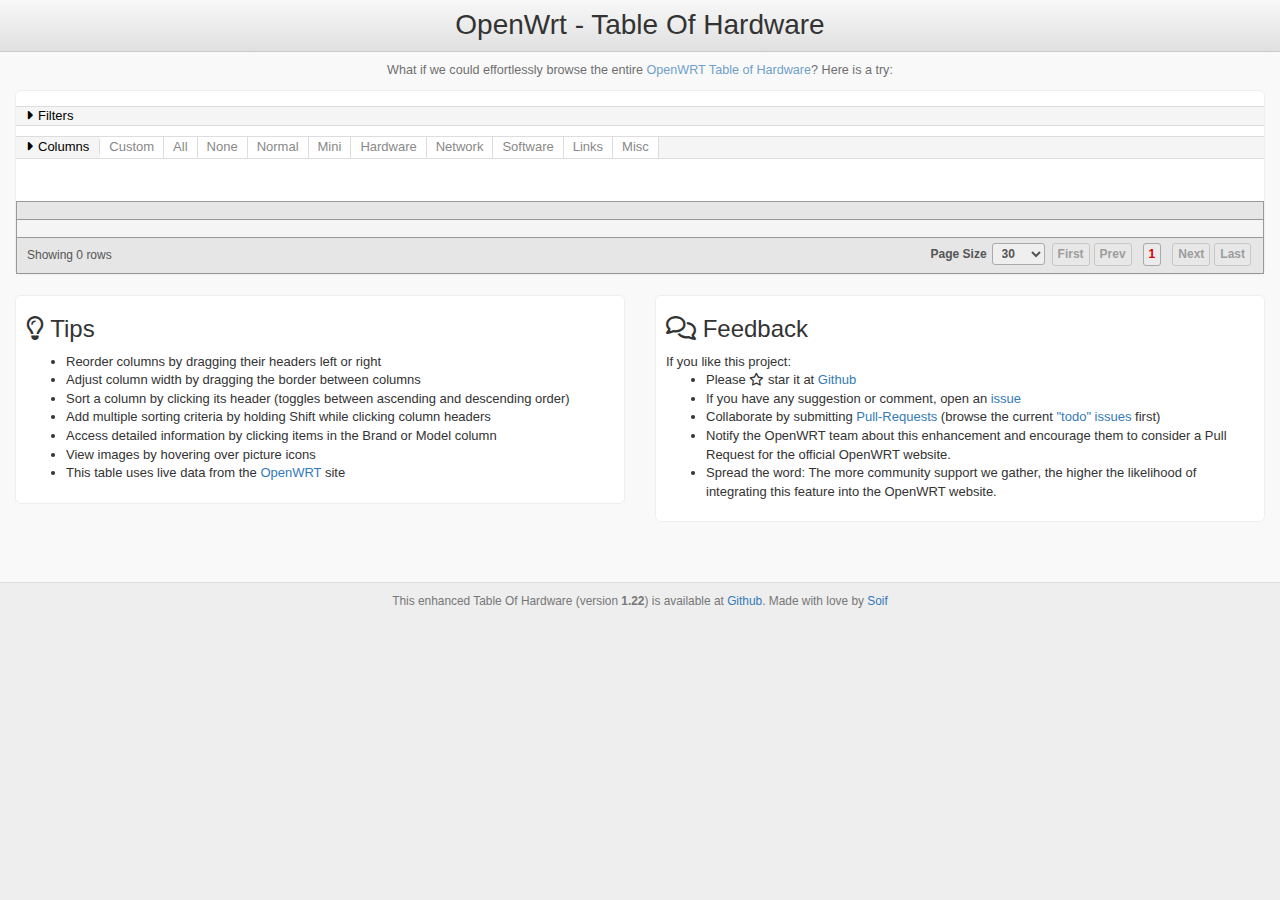
==== src/www/index.html @ e6ab155c "Bump to version 1.22" ====
<!DOCTYPE html>
<html lang="">
	<head>
		<meta charset="utf-8">
		<meta name="viewport" content="width=device-width, initial-scale=1">
		<title>OpenWRT Table of Hardware - Smarter and faster </title>

		<meta name="description" content="Explore our enhanced OpenWRT Table of Hardware. Find detailed compatibility information for routers, access points, and embedded devices supported by OpenWRT firmware.">
		<meta name="keywords" content="OpenWRT, hardware compatibility, Table of Hardware, TOH, router firmware, open-source networking, device support, wireless routers">
		<meta property="og:title" content="OpenWRT Table of Hardware - Device Compatibility Guide">
		<meta property="og:description" content="Comprehensive list of devices compatible with OpenWRT firmware. Find the perfect hardware for your open-source networking project.">
		<meta property="og:type" content="website">
		<meta property="og:url" content="https://soif.github.io/OpenWrtTOH/">

		<!-- External Includes  (copied in local) ------------------------------------>
		<link rel="stylesheet" href="static/css/bootstrap_3.3.7.min.css">
		<link rel="stylesheet" href="static/lib/fontawesome-free-6.6.0/css/all.min.css" />		
		<link rel="stylesheet" href="static/lib/tabulator-6.3.0/css/tabulator.min.css" >

		<script src="static/js/jquery_v1.12.4.min.js"></script>
		<script src="static/lib/tabulator-6.3.0/js/tabulator.min.js"></script>

		<!-- Internal Includes -------------------------------------------------------->
		<link rel="stylesheet" href="static/css/toh.css" >
		<link rel="stylesheet" href="static/css/demo.css" >

		<script src="static/js/toh_conf.js"></script>
		<script src="static/js/toh_main.js"></script>

	</head>
	<body>
		<div id="demo-page">
			
			<div class="container-fluid">

				<div id="demo-header" class="row">
						<div id="toh-loading"><i class="fa-solid fa-arrows-rotate fa-spin"></i></div>
					<div id="demo-header-title" class="container-fluid">
						<h1>OpenWrt - Table Of Hardware</h1>
					</div>
				</div>
				
				
				<div id="demo-intro">
					What if we could effortlessly browse the entire <a href="https://openwrt.org/toh/start" target="_blank">OpenWRT Table of Hardware</a>? Here is a try:
				</div>

				
				<div id="demo-toh">
					
					<div id="toh-top">
						<!-- Filters ------------------- -->
						<div id="toh-top-filters" class="toh-top-block">

							<div id="toh-filters-title" class="toh-top-title">
								<span class="toh-title"><a href="#" class="toh-filters-but-toggle"><i class="fa-solid fa-caret-right"></i>Filters</a></span>
								<span class="toh-filters-but-right"><a href="#" class="toh-but-clearfilters toh-hidden"><i class="fa-solid fa-xmark"></i> Clear Filters</a></span>
							</div>
							
							<div id="toh-filters-container" class="toh-top-container toh-hidden">

								<div id="toh-filters-options">
									<div class="toh-options-title">Link Columns View:</div>
										<div class="toh-options-radios">
											<div><input type="radio" name="filtcol" value="none" id="toh-radio-opt-none" checked="true">	<label for="toh-radio-opt-none">Don't change</label></div>
											<div><input type="radio" name="filtcol" value="add" id="toh-radio-opt-add">					<label for="toh-radio-opt-add">Add filtered</label></div>
											<div><input type="radio" name="filtcol" value="repl" id="toh-radio-opt-repl">					<label for="toh-radio-opt-repl">Only filtered</label></div>											 
										</div>									
								</div>
	
								<div id="toh-filters-presets" class="toh-filters">
									<div class="toh-filters-subtitle">Presets:</div>
									<div class="toh-filters-list" ></div>
								</div>
								<div id="toh-filters-features" class="toh-filters">
									<div class="toh-filters-subtitle">Features:</div>
									<div class="toh-filters-list row" >
									
											<div class="col-md-12">
												<div id="toh-filters-features-content" class="toh-filters-list-multi"></div>
											</div>

									
									</div>
								</div>
							</div>

						</div>
					
						<!-- Views ------------------- -->						
						<div id="toh-top-views" class="toh-top-block">

							<div id="toh-views-title" class="toh-top-title">
								<span class="toh-title"><a href="#" class="toh-views-but-toggle"><i class="fa-solid fa-caret-right"></i>Columns</a></span><span id="toh-views-presets" class="toh-top-title-presets"></span>								
							</div>

							<div id="toh-views-container" class="toh-top-container toh-hidden">
								<div id="toh-views-list" class="row">
									<div class="col-md-12">
										<div id="toh-views-content" class="toh-views-list-multi"></div>
									</div>
								</div>
							</div>

						</div>

						<!-- Buttons ------------------- -->						
						<div id="toh-top-buttons">
							<a href="#" class="toh-but toh-but-clearheadersorts"><i class="fa-solid fa-xmark"></i> Clear Header Sorts</a>
							<a href="#" class="toh-but toh-but-clearheaderfilters"><i class="fa-solid fa-xmark"></i> Clear Header Filters</a>
							<a href="#" class="toh-but toh-but-clearfilters"><i class="fa-solid fa-xmark"></i> Clear Filters</a>
							<a href="#" class="toh-but toh-but-clearallfilters"><i class="fa-solid fa-xmark"></i> Clear All Filters</a>
						</div>

					</div>
		
					<!-- Main Table ------------------- -->						
					<div id='toh-table'></div>    
					<div id="toh-image-preview"></div>
				</div>


				<div id="demo-info" class="row">
					<div class="col-sm-6">
						<div id="demo-tips" class="demo-box">			
							<h3><i class="fa-regular fa-lightbulb"></i> Tips</h3>
							<ul>
								<li>Reorder columns by dragging their headers left or right</li>
								<li>Adjust column width by dragging the border between columns</li>
								<li>Sort a column by clicking its header (toggles between ascending and descending order)</li>
								<li>Add multiple sorting criteria by holding Shift while clicking column headers</li>
								<li>Access detailed information by clicking items in the Brand or Model column</li>
								<li>View images by hovering over picture icons</li>
								<li>This table uses live data from the <a href="https://openwrt.org" traget="_blank">OpenWRT</a> site</li>
							</ul>
						</div>
					</div>
					<div class="col-sm-6">
						<div id="demo-feedback" class="demo-box">			
							<h3><i class="fa-regular fa-comments"></i> Feedback</h3>
							If you like this project:
							<ul>
								<li>Please <i class="fa-regular fa-star"></i> star it at <a href="https://github.com/soif/OpenWrtTOH/" target="_blank">Github</a> </li>
								<li>If you have any suggestion or comment, open an <a href="https://github.com/soif/OpenWrtTOH/issues" target="_blank">issue</a> </li>
								<li>Collaborate by submitting <a href="https://github.com/soif/OpenWrtTOH/pulls" target="_blank">Pull-Requests</a> (browse the current <a href="https://github.com/soif/OpenWrtTOH/issues" target="_blank">"todo" issues</a> first)</li>
								<li>Notify the OpenWRT team about this enhancement and encourage them to consider a Pull Request for the official OpenWRT website.</li>
								<li>Spread the word: The more community support we gather, the higher the likelihood of integrating this feature into the OpenWRT website.</li>
							</ul>
						</div>
					</div>
				</div>

			</div>

			<div id="demo-foot" class="row">
				<div class="container">
					This enhanced Table Of Hardware (version <b>1.22</b>) is available at <a href="https://github.com/soif/OpenWrtTOH/" target="_blank">Github</a>. Made with love by <a href="https://github.com/soif" target="_blank">Soif</a>
				</div>
			</div>

		</div>
	</body>
</html>
---- src/www/static/lib/tabulator-6.3.0/css/tabulator.min.css ----
.tabulator{background-color:#888;border:1px solid #999;font-size:14px;overflow:hidden;position:relative;text-align:left;-webkit-transform:translateZ(0);-moz-transform:translateZ(0);-ms-transform:translateZ(0);-o-transform:translateZ(0);transform:translateZ(0)}.tabulator[tabulator-layout=fitDataFill] .tabulator-tableholder .tabulator-table{min-width:100%}.tabulator[tabulator-layout=fitDataTable]{display:inline-block}.tabulator.tabulator-block-select,.tabulator.tabulator-ranges .tabulator-cell:not(.tabulator-editing){user-select:none}.tabulator .tabulator-header{background-color:#e6e6e6;border-bottom:1px solid #999;box-sizing:border-box;color:#555;font-weight:700;outline:none;overflow:hidden;position:relative;-moz-user-select:none;-khtml-user-select:none;-webkit-user-select:none;-o-user-select:none;white-space:nowrap;width:100%}.tabulator .tabulator-header.tabulator-header-hidden{display:none}.tabulator .tabulator-header .tabulator-header-contents{overflow:hidden;position:relative}.tabulator .tabulator-header .tabulator-header-contents .tabulator-headers{display:inline-block}.tabulator .tabulator-header .tabulator-col{background:#e6e6e6;border-right:1px solid #aaa;box-sizing:border-box;display:inline-flex;flex-direction:column;justify-content:flex-start;overflow:hidden;position:relative;text-align:left;vertical-align:bottom}.tabulator .tabulator-header .tabulator-col.tabulator-moving{background:#cdcdcd;border:1px solid #999;pointer-events:none;position:absolute}.tabulator .tabulator-header .tabulator-col.tabulator-range-highlight{background-color:#d6d6d6;color:#000}.tabulator .tabulator-header .tabulator-col.tabulator-range-selected{background-color:#3876ca;color:#fff}.tabulator .tabulator-header .tabulator-col .tabulator-col-content{box-sizing:border-box;padding:4px;position:relative}.tabulator .tabulator-header .tabulator-col .tabulator-col-content .tabulator-header-popup-button{padding:0 8px}.tabulator .tabulator-header .tabulator-col .tabulator-col-content .tabulator-header-popup-button:hover{cursor:pointer;opacity:.6}.tabulator .tabulator-header .tabulator-col .tabulator-col-content .tabulator-col-title-holder{position:relative}.tabulator .tabulator-header .tabulator-col .tabulator-col-content .tabulator-col-title{box-sizing:border-box;overflow:hidden;text-overflow:ellipsis;vertical-align:bottom;white-space:nowrap;width:100%}.tabulator .tabulator-header .tabulator-col .tabulator-col-content .tabulator-col-title.tabulator-col-title-wrap{text-overflow:clip;white-space:normal}.tabulator .tabulator-header .tabulator-col .tabulator-col-content .tabulator-col-title .tabulator-title-editor{background:#fff;border:1px solid #999;box-sizing:border-box;padding:1px;width:100%}.tabulator .tabulator-header .tabulator-col .tabulator-col-content .tabulator-col-title .tabulator-header-popup-button+.tabulator-title-editor{width:calc(100% - 22px)}.tabulator .tabulator-header .tabulator-col .tabulator-col-content .tabulator-col-sorter{align-items:center;bottom:0;display:flex;position:absolute;right:4px;top:0}.tabulator .tabulator-header .tabulator-col .tabulator-col-content .tabulator-col-sorter .tabulator-arrow{border-bottom:6px solid #bbb;border-left:6px solid transparent;border-right:6px solid transparent;height:0;width:0}.tabulator .tabulator-header .tabulator-col.tabulator-col-group .tabulator-col-group-cols{border-top:1px solid #aaa;display:flex;margin-right:-1px;overflow:hidden;position:relative}.tabulator .tabulator-header .tabulator-col .tabulator-header-filter{box-sizing:border-box;margin-top:2px;position:relative;text-align:center;width:100%}.tabulator .tabulator-header .tabulator-col .tabulator-header-filter textarea{height:auto!important}.tabulator .tabulator-header .tabulator-col .tabulator-header-filter svg{margin-top:3px}.tabulator .tabulator-header .tabulator-col .tabulator-header-filter input::-ms-clear{height:0;width:0}.tabulator .tabulator-header .tabulator-col.tabulator-sortable .tabulator-col-title{padding-right:25px}@media (hover:hover) and (pointer:fine){.tabulator .tabulator-header .tabulator-col.tabulator-sortable.tabulator-col-sorter-element:hover{background-color:#cdcdcd;cursor:pointer}}.tabulator .tabulator-header .tabulator-col.tabulator-sortable[aria-sort=none] .tabulator-col-content .tabulator-col-sorter{color:#bbb}@media (hover:hover) and (pointer:fine){.tabulator .tabulator-header .tabulator-col.tabulator-sortable[aria-sort=none] .tabulator-col-content .tabulator-col-sorter.tabulator-col-sorter-element .tabulator-arrow:hover{border-bottom:6px solid #555;cursor:pointer}}.tabulator .tabulator-header .tabulator-col.tabulator-sortable[aria-sort=none] .tabulator-col-content .tabulator-col-sorter .tabulator-arrow{border-bottom:6px solid #bbb;border-top:none}.tabulator .tabulator-header .tabulator-col.tabulator-sortable[aria-sort=ascending] .tabulator-col-content .tabulator-col-sorter{color:#666}@media (hover:hover) and (pointer:fine){.tabulator .tabulator-header .tabulator-col.tabulator-sortable[aria-sort=ascending] .tabulator-col-content .tabulator-col-sorter.tabulator-col-sorter-element .tabulator-arrow:hover{border-bottom:6px solid #555;cursor:pointer}}.tabulator .tabulator-header .tabulator-col.tabulator-sortable[aria-sort=ascending] .tabulator-col-content .tabulator-col-sorter .tabulator-arrow{border-bottom:6px solid #666;border-top:none}.tabulator .tabulator-header .tabulator-col.tabulator-sortable[aria-sort=descending] .tabulator-col-content .tabulator-col-sorter{color:#666}@media (hover:hover) and (pointer:fine){.tabulator .tabulator-header .tabulator-col.tabulator-sortable[aria-sort=descending] .tabulator-col-content .tabulator-col-sorter.tabulator-col-sorter-element .tabulator-arrow:hover{border-top:6px solid #555;cursor:pointer}}.tabulator .tabulator-header .tabulator-col.tabulator-sortable[aria-sort=descending] .tabulator-col-content .tabulator-col-sorter .tabulator-arrow{border-bottom:none;border-top:6px solid #666;color:#666}.tabulator .tabulator-header .tabulator-col.tabulator-col-vertical .tabulator-col-content .tabulator-col-title{align-items:center;display:flex;justify-content:center;text-orientation:mixed;writing-mode:vertical-rl}.tabulator .tabulator-header .tabulator-col.tabulator-col-vertical.tabulator-col-vertical-flip .tabulator-col-title{transform:rotate(180deg)}.tabulator .tabulator-header .tabulator-col.tabulator-col-vertical.tabulator-sortable .tabulator-col-title{padding-right:0;padding-top:20px}.tabulator .tabulator-header .tabulator-col.tabulator-col-vertical.tabulator-sortable.tabulator-col-vertical-flip .tabulator-col-title{padding-bottom:20px;padding-right:0}.tabulator .tabulator-header .tabulator-col.tabulator-col-vertical.tabulator-sortable .tabulator-col-sorter{bottom:auto;justify-content:center;left:0;right:0;top:4px}.tabulator .tabulator-header .tabulator-frozen{left:0;position:sticky;z-index:11}.tabulator .tabulator-header .tabulator-frozen.tabulator-frozen-left{border-right:2px solid #aaa}.tabulator .tabulator-header .tabulator-frozen.tabulator-frozen-right{border-left:2px solid #aaa}.tabulator .tabulator-header .tabulator-calcs-holder{background:#f3f3f3!important;border-bottom:1px solid #aaa;border-top:1px solid #aaa;box-sizing:border-box;display:inline-block}.tabulator .tabulator-header .tabulator-calcs-holder .tabulator-row{background:#f3f3f3!important}.tabulator .tabulator-header .tabulator-calcs-holder .tabulator-row .tabulator-col-resize-handle{display:none}.tabulator .tabulator-header .tabulator-frozen-rows-holder{display:inline-block}.tabulator .tabulator-header .tabulator-frozen-rows-holder:empty{display:none}.tabulator .tabulator-tableholder{-webkit-overflow-scrolling:touch;overflow:auto;position:relative;white-space:nowrap;width:100%}.tabulator .tabulator-tableholder:focus{outline:none}.tabulator .tabulator-tableholder .tabulator-placeholder{align-items:center;box-sizing:border-box;display:flex;justify-content:center;min-width:100%;width:100%}.tabulator .tabulator-tableholder .tabulator-placeholder[tabulator-render-mode=virtual]{min-height:100%}.tabulator .tabulator-tableholder .tabulator-placeholder .tabulator-placeholder-contents{color:#ccc;display:inline-block;font-size:20px;font-weight:700;padding:10px;text-align:center;white-space:normal}.tabulator .tabulator-tableholder .tabulator-table{background-color:#fff;color:#333;display:inline-block;overflow:visible;position:relative;white-space:nowrap}.tabulator .tabulator-tableholder .tabulator-table .tabulator-row.tabulator-calcs{background:#e2e2e2!important;font-weight:700}.tabulator .tabulator-tableholder .tabulator-table .tabulator-row.tabulator-calcs.tabulator-calcs-top{border-bottom:2px solid #aaa}.tabulator .tabulator-tableholder .tabulator-table .tabulator-row.tabulator-calcs.tabulator-calcs-bottom{border-top:2px solid #aaa}.tabulator .tabulator-tableholder .tabulator-range-overlay{inset:0;pointer-events:none;position:absolute;z-index:10}.tabulator .tabulator-tableholder .tabulator-range-overlay .tabulator-range{border:1px solid #2975dd;box-sizing:border-box;position:absolute}.tabulator .tabulator-tableholder .tabulator-range-overlay .tabulator-range.tabulator-range-active:after{background-color:#2975dd;border-radius:999px;bottom:-3px;content:"";height:6px;position:absolute;right:-3px;width:6px}.tabulator .tabulator-tableholder .tabulator-range-overlay .tabulator-range-cell-active{border:2px solid #2975dd;box-sizing:border-box;position:absolute}.tabulator .tabulator-footer{background-color:#e6e6e6;border-top:1px solid #999;color:#555;font-weight:700;user-select:none;-moz-user-select:none;-khtml-user-select:none;-webkit-user-select:none;-o-user-select:none;white-space:nowrap}.tabulator .tabulator-footer .tabulator-footer-contents{align-items:center;display:flex;flex-direction:row;justify-content:space-between;padding:5px 10px}.tabulator .tabulator-footer .tabulator-footer-contents:empty{display:none}.tabulator .tabulator-footer .tabulator-spreadsheet-tabs{margin-top:-5px;overflow-x:auto}.tabulator .tabulator-footer .tabulator-spreadsheet-tabs .tabulator-spreadsheet-tab{border:1px solid #999;border-bottom-left-radius:5px;border-bottom-right-radius:5px;border-top:none;display:inline-block;font-size:.9em;padding:5px}.tabulator .tabulator-footer .tabulator-spreadsheet-tabs .tabulator-spreadsheet-tab:hover{cursor:pointer;opacity:.7}.tabulator .tabulator-footer .tabulator-spreadsheet-tabs .tabulator-spreadsheet-tab.tabulator-spreadsheet-tab-active{background:#fff}.tabulator .tabulator-footer .tabulator-calcs-holder{background:#f3f3f3!important;border-bottom:1px solid #aaa;border-top:1px solid #aaa;box-sizing:border-box;overflow:hidden;text-align:left;width:100%}.tabulator .tabulator-footer .tabulator-calcs-holder .tabulator-row{background:#f3f3f3!important;display:inline-block}.tabulator .tabulator-footer .tabulator-calcs-holder .tabulator-row .tabulator-col-resize-handle{display:none}.tabulator .tabulator-footer .tabulator-calcs-holder:only-child{border-bottom:none;margin-bottom:-5px}.tabulator .tabulator-footer>*+.tabulator-page-counter{margin-left:10px}.tabulator .tabulator-footer .tabulator-page-counter{font-weight:400}.tabulator .tabulator-footer .tabulator-paginator{color:#555;flex:1;font-family:inherit;font-size:inherit;font-weight:inherit;text-align:right}.tabulator .tabulator-footer .tabulator-page-size{border:1px solid #aaa;border-radius:3px;display:inline-block;margin:0 5px;padding:2px 5px}.tabulator .tabulator-footer .tabulator-pages{margin:0 7px}.tabulator .tabulator-footer .tabulator-page{background:hsla(0,0%,100%,.2);border:1px solid #aaa;border-radius:3px;display:inline-block;margin:0 2px;padding:2px 5px}.tabulator .tabulator-footer .tabulator-page.active{color:#d00}.tabulator .tabulator-footer .tabulator-page:disabled{opacity:.5}@media (hover:hover) and (pointer:fine){.tabulator .tabulator-footer .tabulator-page:not(disabled):hover{background:rgba(0,0,0,.2);color:#fff;cursor:pointer}}.tabulator .tabulator-col-resize-handle{display:inline-block;margin-left:-3px;margin-right:-3px;position:relative;vertical-align:middle;width:6px;z-index:11}@media (hover:hover) and (pointer:fine){.tabulator .tabulator-col-resize-handle:hover{cursor:ew-resize}}.tabulator .tabulator-col-resize-handle:last-of-type{margin-right:0;width:3px}.tabulator .tabulator-col-resize-guide{background-color:#999;height:100%;margin-left:-.5px;opacity:.5;position:absolute;top:0;width:4px}.tabulator .tabulator-row-resize-guide{background-color:#999;height:4px;left:0;margin-top:-.5px;opacity:.5;position:absolute;width:100%}.tabulator .tabulator-alert{align-items:center;background:rgba(0,0,0,.4);display:flex;height:100%;left:0;position:absolute;text-align:center;top:0;width:100%;z-index:100}.tabulator .tabulator-alert .tabulator-alert-msg{background:#fff;border-radius:10px;display:inline-block;font-size:16px;font-weight:700;margin:0 auto;padding:10px 20px}.tabulator .tabulator-alert .tabulator-alert-msg.tabulator-alert-state-msg{border:4px solid #333;color:#000}.tabulator .tabulator-alert .tabulator-alert-msg.tabulator-alert-state-error{border:4px solid #d00;color:#590000}.tabulator-row{background-color:#fff;box-sizing:border-box;min-height:22px;position:relative}.tabulator-row.tabulator-row-even{background-color:#efefef}@media (hover:hover) and (pointer:fine){.tabulator-row.tabulator-selectable:hover{background-color:#bbb;cursor:pointer}}.tabulator-row.tabulator-selected{background-color:#9abcea}@media (hover:hover) and (pointer:fine){.tabulator-row.tabulator-selected:hover{background-color:#769bcc;cursor:pointer}}.tabulator-row.tabulator-row-moving{background:#fff;border:1px solid #000}.tabulator-row.tabulator-moving{border-bottom:1px solid #aaa;border-top:1px solid #aaa;pointer-events:none;position:absolute;z-index:15}.tabulator-row.tabulator-range-highlight .tabulator-cell.tabulator-range-row-header{background-color:#d6d6d6;color:#000}.tabulator-row.tabulator-range-highlight.tabulator-range-selected .tabulator-cell.tabulator-range-row-header,.tabulator-row.tabulator-range-selected .tabulator-cell.tabulator-range-row-header{background-color:#3876ca;color:#fff}.tabulator-row .tabulator-row-resize-handle{bottom:0;height:5px;left:0;position:absolute;right:0}.tabulator-row .tabulator-row-resize-handle.prev{bottom:auto;top:0}@media (hover:hover) and (pointer:fine){.tabulator-row .tabulator-row-resize-handle:hover{cursor:ns-resize}}.tabulator-row .tabulator-responsive-collapse{border-bottom:1px solid #aaa;border-top:1px solid #aaa;box-sizing:border-box;padding:5px}.tabulator-row .tabulator-responsive-collapse:empty{display:none}.tabulator-row .tabulator-responsive-collapse table{font-size:14px}.tabulator-row .tabulator-responsive-collapse table tr td{position:relative}.tabulator-row .tabulator-responsive-collapse table tr td:first-of-type{padding-right:10px}.tabulator-row .tabulator-cell{border-right:1px solid #aaa;box-sizing:border-box;display:inline-block;outline:none;overflow:hidden;padding:4px;position:relative;text-overflow:ellipsis;vertical-align:middle;white-space:nowrap}.tabulator-row .tabulator-cell.tabulator-row-header{background:#e6e6e6;border-bottom:1px solid #aaa;border-right:1px solid #999}.tabulator-row .tabulator-cell.tabulator-frozen{background-color:inherit;display:inline-block;left:0;position:sticky;z-index:11}.tabulator-row .tabulator-cell.tabulator-frozen.tabulator-frozen-left{border-right:2px solid #aaa}.tabulator-row .tabulator-cell.tabulator-frozen.tabulator-frozen-right{border-left:2px solid #aaa}.tabulator-row .tabulator-cell.tabulator-editing{border:1px solid #1d68cd;outline:none;padding:0}.tabulator-row .tabulator-cell.tabulator-editing input,.tabulator-row .tabulator-cell.tabulator-editing select{background:transparent;border:1px;outline:none}.tabulator-row .tabulator-cell.tabulator-validation-fail{border:1px solid #d00}.tabulator-row .tabulator-cell.tabulator-validation-fail input,.tabulator-row .tabulator-cell.tabulator-validation-fail select{background:transparent;border:1px;color:#d00}.tabulator-row .tabulator-cell.tabulator-row-handle{align-items:center;display:inline-flex;justify-content:center;-moz-user-select:none;-khtml-user-select:none;-webkit-user-select:none;-o-user-select:none}.tabulator-row .tabulator-cell.tabulator-row-handle .tabulator-row-handle-box{width:80%}.tabulator-row .tabulator-cell.tabulator-row-handle .tabulator-row-handle-box .tabulator-row-handle-bar{background:#666;height:3px;margin-top:2px;width:100%}.tabulator-row .tabulator-cell.tabulator-range-selected:not(.tabulator-range-only-cell-selected):not(.tabulator-range-row-header){background-color:#9abcea}.tabulator-row .tabulator-cell .tabulator-data-tree-branch-empty{display:inline-block;width:7px}.tabulator-row .tabulator-cell .tabulator-data-tree-branch{border-bottom:2px solid #aaa;border-bottom-left-radius:1px;border-left:2px solid #aaa;display:inline-block;height:9px;margin-right:5px;margin-top:-9px;vertical-align:middle;width:7px}.tabulator-row .tabulator-cell .tabulator-data-tree-control{align-items:center;background:rgba(0,0,0,.1);border:1px solid #333;border-radius:2px;display:inline-flex;height:11px;justify-content:center;margin-right:5px;overflow:hidden;vertical-align:middle;width:11px}@media (hover:hover) and (pointer:fine){.tabulator-row .tabulator-cell .tabulator-data-tree-control:hover{background:rgba(0,0,0,.2);cursor:pointer}}.tabulator-row .tabulator-cell .tabulator-data-tree-control .tabulator-data-tree-control-collapse{background:transparent;display:inline-block;height:7px;position:relative;width:1px}.tabulator-row .tabulator-cell .tabulator-data-tree-control .tabulator-data-tree-control-collapse:after{background:#333;content:"";height:1px;left:-3px;position:absolute;top:3px;width:7px}.tabulator-row .tabulator-cell .tabulator-data-tree-control .tabulator-data-tree-control-expand{background:#333;display:inline-block;height:7px;position:relative;width:1px}.tabulator-row .tabulator-cell .tabulator-data-tree-control .tabulator-data-tree-control-expand:after{background:#333;content:"";height:1px;left:-3px;position:absolute;top:3px;width:7px}.tabulator-row .tabulator-cell .tabulator-responsive-collapse-toggle{align-items:center;background:#666;border-radius:20px;color:#fff;display:inline-flex;font-size:1.1em;font-weight:700;height:15px;justify-content:center;-moz-user-select:none;-khtml-user-select:none;-webkit-user-select:none;-o-user-select:none;width:15px}@media (hover:hover) and (pointer:fine){.tabulator-row .tabulator-cell .tabulator-responsive-collapse-toggle:hover{cursor:pointer;opacity:.7}}.tabulator-row .tabulator-cell .tabulator-responsive-collapse-toggle.open .tabulator-responsive-collapse-toggle-close{display:initial}.tabulator-row .tabulator-cell .tabulator-responsive-collapse-toggle.open .tabulator-responsive-collapse-toggle-open{display:none}.tabulator-row .tabulator-cell .tabulator-responsive-collapse-toggle svg{stroke:#fff}.tabulator-row .tabulator-cell .tabulator-responsive-collapse-toggle .tabulator-responsive-collapse-toggle-close{display:none}.tabulator-row .tabulator-cell .tabulator-traffic-light{border-radius:14px;display:inline-block;height:14px;width:14px}.tabulator-row.tabulator-group{background:#ccc;border-bottom:1px solid #999;border-right:1px solid #aaa;border-top:1px solid #999;box-sizing:border-box;font-weight:700;min-width:100%;padding:5px 5px 5px 10px}@media (hover:hover) and (pointer:fine){.tabulator-row.tabulator-group:hover{background-color:rgba(0,0,0,.1);cursor:pointer}}.tabulator-row.tabulator-group.tabulator-group-visible .tabulator-arrow{border-bottom:0;border-left:6px solid transparent;border-right:6px solid transparent;border-top:6px solid #666;margin-right:10px}.tabulator-row.tabulator-group.tabulator-group-level-1{padding-left:30px}.tabulator-row.tabulator-group.tabulator-group-level-2{padding-left:50px}.tabulator-row.tabulator-group.tabulator-group-level-3{padding-left:70px}.tabulator-row.tabulator-group.tabulator-group-level-4{padding-left:90px}.tabulator-row.tabulator-group.tabulator-group-level-5{padding-left:110px}.tabulator-row.tabulator-group .tabulator-group-toggle{display:inline-block}.tabulator-row.tabulator-group .tabulator-arrow{border-bottom:6px solid transparent;border-left:6px solid #666;border-right:0;border-top:6px solid transparent;display:inline-block;height:0;margin-right:16px;vertical-align:middle;width:0}.tabulator-row.tabulator-group span{color:#d00;margin-left:10px}.tabulator-toggle{background:#dcdcdc;border:1px solid #ccc;box-sizing:border-box;display:flex;flex-direction:row}.tabulator-toggle.tabulator-toggle-on{background:#1c6cc2}.tabulator-toggle .tabulator-toggle-switch{background:#fff;border:1px solid #ccc;box-sizing:border-box}.tabulator-popup-container{-webkit-overflow-scrolling:touch;background:#fff;border:1px solid #aaa;box-shadow:0 0 5px 0 rgba(0,0,0,.2);box-sizing:border-box;display:inline-block;font-size:14px;overflow-y:auto;position:absolute;z-index:10000}.tabulator-popup{border-radius:3px;padding:5px}.tabulator-tooltip{border-radius:2px;box-shadow:none;font-size:12px;max-width:Min(500px,100%);padding:3px 5px;pointer-events:none}.tabulator-menu .tabulator-menu-item{box-sizing:border-box;padding:5px 10px;position:relative;user-select:none}.tabulator-menu .tabulator-menu-item.tabulator-menu-item-disabled{opacity:.5}@media (hover:hover) and (pointer:fine){.tabulator-menu .tabulator-menu-item:not(.tabulator-menu-item-disabled):hover{background:#efefef;cursor:pointer}}.tabulator-menu .tabulator-menu-item.tabulator-menu-item-submenu{padding-right:25px}.tabulator-menu .tabulator-menu-item.tabulator-menu-item-submenu:after{border-color:#aaa;border-style:solid;border-width:1px 1px 0 0;content:"";display:inline-block;height:7px;position:absolute;right:10px;top:calc(5px + .4em);transform:rotate(45deg);vertical-align:top;width:7px}.tabulator-menu .tabulator-menu-separator{border-top:1px solid #aaa}.tabulator-edit-list{-webkit-overflow-scrolling:touch;font-size:14px;max-height:200px;overflow-y:auto}.tabulator-edit-list .tabulator-edit-list-item{color:#333;outline:none;padding:4px}.tabulator-edit-list .tabulator-edit-list-item.active{background:#1d68cd;color:#fff}.tabulator-edit-list .tabulator-edit-list-item.active.focused{outline:1px solid hsla(0,0%,100%,.5)}.tabulator-edit-list .tabulator-edit-list-item.focused{outline:1px solid #1d68cd}@media (hover:hover) and (pointer:fine){.tabulator-edit-list .tabulator-edit-list-item:hover{background:#1d68cd;color:#fff;cursor:pointer}}.tabulator-edit-list .tabulator-edit-list-placeholder{color:#333;padding:4px;text-align:center}.tabulator-edit-list .tabulator-edit-list-group{border-bottom:1px solid #aaa;color:#333;font-weight:700;padding:6px 4px 4px}.tabulator-edit-list .tabulator-edit-list-group.tabulator-edit-list-group-level-2,.tabulator-edit-list .tabulator-edit-list-item.tabulator-edit-list-group-level-2{padding-left:12px}.tabulator-edit-list .tabulator-edit-list-group.tabulator-edit-list-group-level-3,.tabulator-edit-list .tabulator-edit-list-item.tabulator-edit-list-group-level-3{padding-left:20px}.tabulator-edit-list .tabulator-edit-list-group.tabulator-edit-list-group-level-4,.tabulator-edit-list .tabulator-edit-list-item.tabulator-edit-list-group-level-4{padding-left:28px}.tabulator-edit-list .tabulator-edit-list-group.tabulator-edit-list-group-level-5,.tabulator-edit-list .tabulator-edit-list-item.tabulator-edit-list-group-level-5{padding-left:36px}.tabulator.tabulator-ltr{direction:ltr}.tabulator.tabulator-rtl{direction:rtl;text-align:initial}.tabulator.tabulator-rtl .tabulator-header .tabulator-col{border-left:1px solid #aaa;border-right:initial;text-align:initial}.tabulator.tabulator-rtl .tabulator-header .tabulator-col.tabulator-col-group .tabulator-col-group-cols{margin-left:-1px;margin-right:0}.tabulator.tabulator-rtl .tabulator-header .tabulator-col.tabulator-sortable .tabulator-col-title{padding-left:25px;padding-right:0}.tabulator.tabulator-rtl .tabulator-header .tabulator-col .tabulator-col-content .tabulator-col-sorter{left:8px;right:auto}.tabulator.tabulator-rtl .tabulator-tableholder .tabulator-range-overlay .tabulator-range.tabulator-range-active:after{background-color:#2975dd;border-radius:999px;bottom:-3px;content:"";height:6px;left:-3px;position:absolute;right:auto;width:6px}.tabulator.tabulator-rtl .tabulator-row .tabulator-cell{border-left:1px solid #aaa;border-right:initial}.tabulator.tabulator-rtl .tabulator-row .tabulator-cell .tabulator-data-tree-branch{border-bottom-left-radius:0;border-bottom-right-radius:1px;border-left:initial;border-right:2px solid #aaa;margin-left:5px;margin-right:0}.tabulator.tabulator-rtl .tabulator-row .tabulator-cell .tabulator-data-tree-control{margin-left:5px;margin-right:0}.tabulator.tabulator-rtl .tabulator-row .tabulator-cell.tabulator-frozen.tabulator-frozen-left{border-left:2px solid #aaa}.tabulator.tabulator-rtl .tabulator-row .tabulator-cell.tabulator-frozen.tabulator-frozen-right{border-right:2px solid #aaa}.tabulator.tabulator-rtl .tabulator-row .tabulator-col-resize-handle:last-of-type{margin-left:0;margin-right:-3px;width:3px}.tabulator.tabulator-rtl .tabulator-footer .tabulator-calcs-holder{text-align:initial}.tabulator-print-fullscreen{bottom:0;left:0;position:absolute;right:0;top:0;z-index:10000}body.tabulator-print-fullscreen-hide>:not(.tabulator-print-fullscreen){display:none!important}.tabulator-print-table{border-collapse:collapse}.tabulator-print-table .tabulator-data-tree-branch{border-bottom:2px solid #aaa;border-bottom-left-radius:1px;border-left:2px solid #aaa;display:inline-block;height:9px;margin-right:5px;margin-top:-9px;vertical-align:middle;width:7px}.tabulator-print-table .tabulator-print-table-group{background:#ccc;border-bottom:1px solid #999;border-right:1px solid #aaa;border-top:1px solid #999;box-sizing:border-box;font-weight:700;min-width:100%;padding:5px 5px 5px 10px}@media (hover:hover) and (pointer:fine){.tabulator-print-table .tabulator-print-table-group:hover{background-color:rgba(0,0,0,.1);cursor:pointer}}.tabulator-print-table .tabulator-print-table-group.tabulator-group-visible .tabulator-arrow{border-bottom:0;border-left:6px solid transparent;border-right:6px solid transparent;border-top:6px solid #666;margin-right:10px}.tabulator-print-table .tabulator-print-table-group.tabulator-group-level-1 td{padding-left:30px!important}.tabulator-print-table .tabulator-print-table-group.tabulator-group-level-2 td{padding-left:50px!important}.tabulator-print-table .tabulator-print-table-group.tabulator-group-level-3 td{padding-left:70px!important}.tabulator-print-table .tabulator-print-table-group.tabulator-group-level-4 td{padding-left:90px!important}.tabulator-print-table .tabulator-print-table-group.tabulator-group-level-5 td{padding-left:110px!important}.tabulator-print-table .tabulator-print-table-group .tabulator-group-toggle{display:inline-block}.tabulator-print-table .tabulator-print-table-group .tabulator-arrow{border-bottom:6px solid transparent;border-left:6px solid #666;border-right:0;border-top:6px solid transparent;display:inline-block;height:0;margin-right:16px;vertical-align:middle;width:0}.tabulator-print-table .tabulator-print-table-group span{color:#d00;margin-left:10px}.tabulator-print-table .tabulator-data-tree-control{align-items:center;background:rgba(0,0,0,.1);border:1px solid #333;border-radius:2px;display:inline-flex;height:11px;justify-content:center;margin-right:5px;overflow:hidden;vertical-align:middle;width:11px}@media (hover:hover) and (pointer:fine){.tabulator-print-table .tabulator-data-tree-control:hover{background:rgba(0,0,0,.2);cursor:pointer}}.tabulator-print-table .tabulator-data-tree-control .tabulator-data-tree-control-collapse{background:transparent;display:inline-block;height:7px;position:relative;width:1px}.tabulator-print-table .tabulator-data-tree-control .tabulator-data-tree-control-collapse:after{background:#333;content:"";height:1px;left:-3px;position:absolute;top:3px;width:7px}.tabulator-print-table .tabulator-data-tree-control .tabulator-data-tree-control-expand{background:#333;display:inline-block;height:7px;position:relative;width:1px}.tabulator-print-table .tabulator-data-tree-control .tabulator-data-tree-control-expand:after{background:#333;content:"";height:1px;left:-3px;position:absolute;top:3px;width:7px}
/*# sourceMappingURL=tabulator.min.css.map */
---- src/www/static/css/toh.css ----
/* @override 
	http://src.dev.lo.lo/OpenWrtTOH/src/www/static/css/toh.css */

/* ---------------------------------------------------------- */
#toh-loading{
	font-size: 1.9em;
	top: 6px;
	right: 20px;
	color: #062fed;
	position: absolute;
}

.toh-hidden{
	display: none;
}

/* Top section ------------------------------------------------*/
#toh-top{
    margin-bottom: 10px;
}
.toh-top-block{
	font-size: 13px;
    margin-bottom: 10px;
}
.toh-top-container{
	padding: 8px 10px 5px 25px;
	font-size: 13px;
}
.toh-top-title{
	padding-left: 10px;
	border: 1px solid #ddd;
	border-width: 1px 0 1px 0;
	border-style: solid;	
	background-color: #f5f5f5;
} 
.toh-title{
	padding-right: 10px;
}
.toh-title,
.toh-title A{
	font-size: 13px;
	text-decoration: none;
	color: #000;
}
.toh-title A I{
	margin-right: 5px;
}

/* Top Filters ---------------------------- */
#toh-top-filters{
}

.toh-filters-but-right{
	float: right;
}

#toh-filters-options{
	margin-top: 2px;
	float: right;
	font-size: 11px;
	border: 1px solid #ddd;
	background: #fafafa;
	padding: 3px 5px;
}
.toh-options-title{
}
.toh-options-radios{
	line-height: 110%;
}
.toh-options-radios LABEL{
	font-weight: normal;
}

.toh-filters{
	margin-bottom: 10px;
}
.toh-filters-subtitle{
	font-size: 12px;
	font-weight: bold;	
	color: #888;
	margin-bottom: 5px;
}
.toh-filters-list{
	padding-left: 10px;
	margin-bottom: 10px;
}
.toh-filters-list-multi {
  column-count: 4;
  column-gap: 2em;
}
@media screen and (max-width: 1450px) {
	.toh-filters-list-multi {
		column-count: 3;
	}
}
@media screen and (max-width: 1100px) {
	.toh-filters-list-multi {
		column-count: 2;
	}
}
@media screen and (max-width: 750px) {
	.toh-filters-list-multi {
		column-count: 1;
	}
}

.toh-filter{
	line-height: 100%;
	padding-bottom: 4px;
}
.toh-filter-preset{
	margin-bottom: 3px;
}
.toh-filter-feature INPUT{
	margin-right: 5px;
}
.toh-filter-title{
	width: 240px;
	display: inline-block;
	margin-right: 6px;
}
.toh-filter-description{
	color: #555;
	font-size: 12px;
}

#toh-filters-presets A{
	display: block;
	padding: 1px 5px;
	border: 1px solid #aaa;
	border-radius: 5px;
	background-color: #ddd;	
	text-decoration: none;
	color: #000;
	font-weight: bold;
}

#toh-filters-features A{
	font-weight: bold;	
	color: #000;
	text-decoration: none;
}
#toh-filters-features .toh-filter-admin A{
	color: red;
}

#toh-filters-presets .toh-filter-title{
}
#toh-filters-features .toh-filter-title{
	width: 120px
}
#toh-filters-features .toh-filter-title A{
	display: inline-block;
}


/* Top Menus ---------------------------- */

.toh-top-title-presets A{
	display: inline-block;
	padding: 1px 9px;
	text-decoration: none;
	background-color: #fff;	
	border-right: 1px solid #ddd;
}


/* Top Views ---------------------------- */
#toh-views{
	margin-bottom: 10px;
}
#toh-views-title .toh-title{
	border-right: 1px solid #ddd;
}

#toh-views-container{
	padding-bottom: 10px;
	border-bottom: 1px solid #ccc;
}

#toh-views-list UL{
	list-style-type: none;
	padding-left: 15px;
}
.toh-views-list-multi {
  column-count: 6;
  column-gap: 2em;
}
@media screen and (max-width: 1000px) {
	.toh-views-list-multi {
		column-count: 5;
	}
}
@media screen and (max-width: 800px) {
	.toh-views-list-multi {
		column-count: 4;
	}
}
@media screen and (max-width: 680px) {
	.toh-views-list-multi {
		column-count: 3;
	}
}
@media screen and (max-width: 540px) {
	.toh-views-list-multi {
		column-count: 2;
	}
}
#toh-views-list A{
	color: #000;
	text-decoration: none;
}
#toh-views-list .toh-colgroup-title A{
	font-size: 12px;
	font-weight: bold;	
	color: #888;
	text-decoration: none;
}

/* Top Buttons ---------------------------- */
#toh-top-buttons{
	text-align: right;
	padding-right: 10px;
	min-height: 22px;
}
A.toh-but{
	display: inline-block;
	margin-left: 10px;
	padding: 1px 5px;
	text-decoration: none;
	border: 1px solid #aaa;
	border-radius: 5px;
	font-size: 11px;
	/* background-color: #eee;	
	color: #000; */
}
A.toh-but:hover{
	/* background-color: #555;	
	color: #fff; */

}

/* Cells Formatters ------------------------------------------- */
#toh-table .tabulator-cell .fa-question.dash{
	opacity: 0.5;
}
#toh-table .tabulator-cell .fa-question.empty{
	opacity: 0.2;
}
#toh-table .tabulator-cell .fa-question.unknown{
	opacity: 0.5;
	color: red;
}
#toh-table .tabulator-cell .cell-image I.generic{
	opacity: 0.5;
}

/* Image Preview ---------------------------------------------- */
#toh-image-preview {
	position: absolute;
    display: none;
    z-index: 1000;
    border: 1px solid #ccc;
	background-color: #fff;
    box-shadow: 0 2px 5px rgba(0,0,0,0.2);
}
#toh-image-preview img {
    max-width: 300px;
    max-height: 300px;
    display: block;
}

/* Table ------------------------------------------------------ */
#toh-table.tabulator {
	font-size: 12px;
}
#toh-table .tabulator-tableholder {
	background-color: #f5f5f5;
}


/* Table column headers --------------------------------------- */
#toh-table .tabulator-header .tabulator-col .tabulator-col-content .tabulator-col-title {	
	text-overflow: clip ;
	font-size: 12px;
}
#toh-table .tabulator-header-filter {
	padding-right: 15px;
	margin-top: 5px;
}
#toh-table .tabulator-header-filter INPUT {
	font-size: 11px;
	line-height: 12px;
	padding: 2px !important;
}
#toh-table .tabulator-header .tabulator-col-sorter {
	display: block;
	position: absolute;
	top: 30px;
	right: 0;
	z-index: 1000;
}

/* Header filter */
#toh-table .tabulator-header-filter INPUT:focus {
  left: 0;
  z-index: 9999;
  background-color: #ddf;
}

/* Cell Popup Details ------------------------------------------- */  
.tabulator-popup-container{
	border-color: #ccc ;
	padding: 0;
	width: auto !important;
	height: auto !important;
	max-width: 500px !important;
}
.toh-popup-details-table{
	width: 100%;
	border-spacing : 0;
	border-collapse : collapse;
}
.toh-popup-details-table TD{
	padding: 1px 5px;
	font-size: 12px;
	border-bottom: 2px solid #fff;
}
.toh-popup-details-table .toh-popup-group-tr TD{
	color: #999;
}
.toh-popup-details-table .toh-popup-key{
	vertical-align: top;
	font-weight: bold;
	background-color: #f0f0f0;
	text-align: right;
	text-wrap: nowrap;
}
.toh-popup-details-table .toh-popup-value{
	word-break: break-all;
}

/* Colors ------------------------------------------- */  
.toh-top-title-presets A{
	color: #888;
}
.toh-top-title-presets A:hover{
	background-color: #aaa;
	background: linear-gradient(to bottom, 
		rgba(255,255,255, 0.6),
		rgba(255,255,255, 0)
	), #aaa;
	color: #000;
}
.toh-top-title-presets A.selected{
	background-color: #558;
	background: linear-gradient(to bottom, 
		rgba(255,255,255, 0.5),
		rgba(255,255,255, 0)
	), #558;
	color: #fff;
}
.toh-top-title-presets A.toh-view-custom.selected{
	background-color: #448;
}


A.toh-but{
	background-color: #eee;
	background: linear-gradient(to bottom, 
		rgba(255,255,255, 0.9),
		rgba(255,255,255, 0)
	), #ddd;
	color: #000;
}


/* filtered cols */
#toh-table .tabulator-col.toh-col-filtered{
}

#toh-table .tabulator-col.toh-col-filter,
#toh-filters-presets A,
A.toh-but-clearfilters{
	background-color: #cfc;
	background: linear-gradient(to bottom, 
		rgba(255,255,255, 0.8),
		rgba(255,255,255, 0)
	), #ada;
}
#toh-table .tabulator-header-filter INPUT{
	background-color: #eef;	
}
#toh-table .tabulator-col.toh-col-headerfilter,
A.toh-but-clearheaderfilters{
	background: linear-gradient(to bottom, 
		rgba(255,255,255, 0.8),
		rgba(255,255,255, 0)
	), #cce;
}
#toh-table .tabulator-col.toh-col-allfilter,
A.toh-but-clearallfilters{
	background-color: #8fd;	
	background: linear-gradient(to bottom, 
		rgba(255,255,255, 0.8),
		rgba(255,255,255, 0)
	), #6db;
}

A.toh-but:hover,
#toh-filters-presets A:hover{
	background-color: #000;	
	background: linear-gradient(to bottom, 
		rgba(255,255,255, 0.6),
		rgba(255,255,255, 0)
	), #222;
	border-color: #000;
	color: #fff;
}


#toh-filters-presets A:hover{
	/* background-color: #555;	
	background: linear-gradient(to bottom, 
		rgba(255,255,255, 0),
		rgba(255,255,255, 0.3)
	), #555;
	color: #fff; */
}
---- src/www/static/css/demo.css ----
/* @override 
	http://src.dev.lo.lo/OpenWrtTOH/src/www/static/css/demo.css */

/* Layout ------------------------------ */
#demo-page{
	background-color: #f9f9f9;
}
#demo-header{
	background: -webkit-linear-gradient(top, rgba(255, 255, 255, 0.58) 0%, rgba(0, 0, 0, 0.06) 100%) #eee;
	background: -moz-linear-gradient(top, rgba(255, 255, 255, 0.58) 0%, rgba(0, 0, 0, 0.06) 100%) #eee;
	background: -ms-linear-gradient(top, rgba(255, 255, 255, 0.58) 0%, rgba(0, 0, 0, 0.06) 100%) #eee;
	background: linear-gradient(to bottom, rgba(255, 255, 255, 0.58) 0%, rgba(0, 0, 0, 0.06) 100%) #eee;
	border-bottom: 1px solid #ccc;
	margin-bottom: 10px;
}
div#demo-header h1 {
	text-align: center;
	margin: 10px 0;
	font-size: 2em;
}
#demo-intro{
	margin-bottom: 10px;
    font-size: 0.9em;
	text-align: center;
	opacity: 0.7;
}
#demo-toh{
    margin-bottom: 20px;
	padding-top: 15px;
	border: 1px solid #eee;
	border-radius: 6px;
	background: #fff;
}
#demo-info{
    margin-bottom: 50px;
}
.demo-box{
	margin-bottom: 10px;
	padding: 0 10px 10px 10px;
	border: 1px solid #eee;
	border-radius: 6px;
	background: #fff;
	font-size: 13px;
}
#demo-foot{
	border-top: 1px solid #ddd;
    font-size: 0.85em;
	padding: 10px 0;
	text-align: center;
	color: #777;
}

body,
#demo-foot {
	background-color: #eee;
}
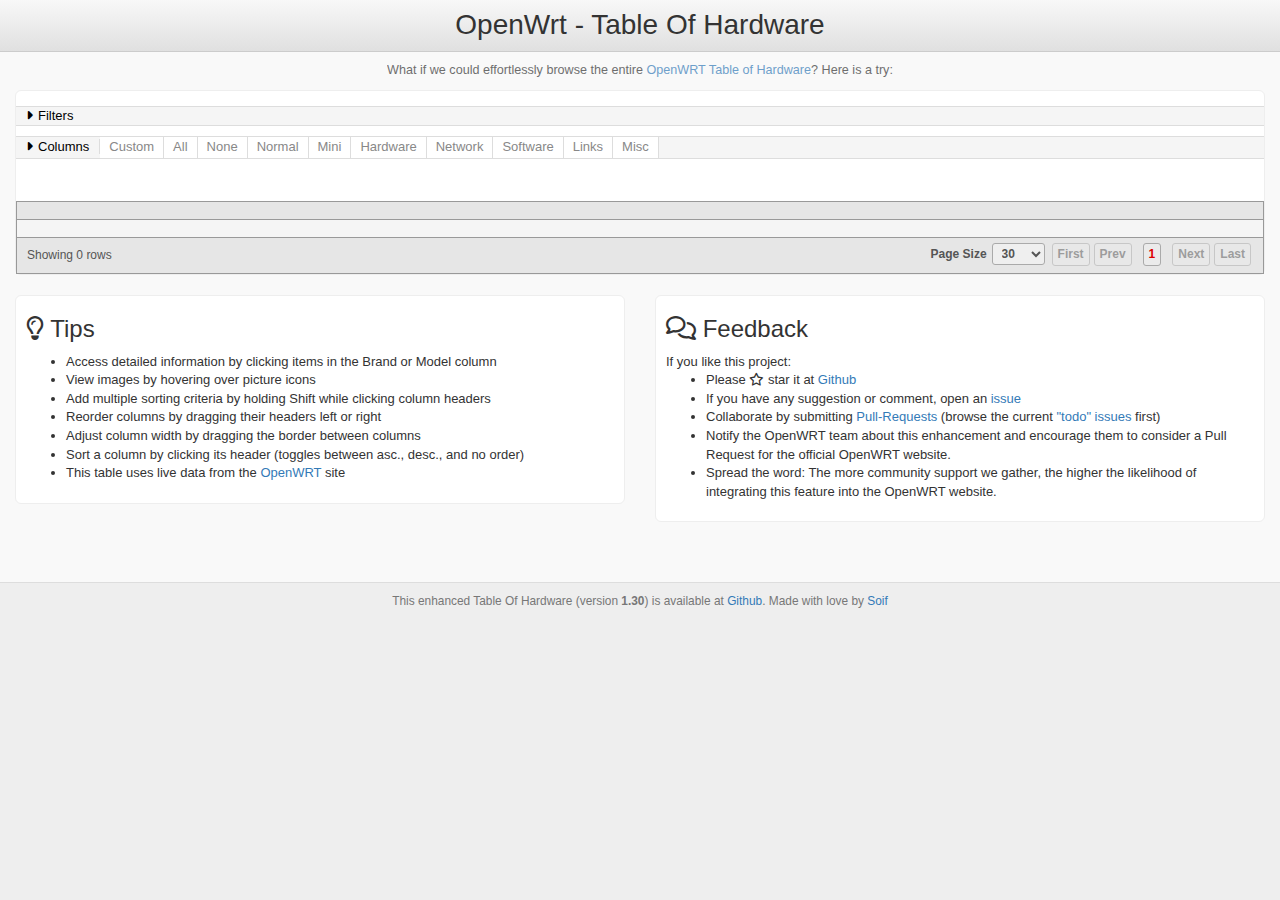
==== commit 0f7a8dce: "change #toh-view-list to .toh-view-list" ====
--- a/src/www/index.html
+++ b/src/www/index.html
@@ -55,7 +55,6 @@
 
 							<div id="toh-filters-title" class="toh-top-title">
 								<span class="toh-title"><a href="#" class="toh-filters-but-toggle"><i class="fa-solid fa-caret-right"></i>Filters</a></span>
-								<span class="toh-filters-but-right"><a href="#" class="toh-but-clearfilters toh-hidden"><i class="fa-solid fa-xmark"></i> Clear Filters</a></span>
 							</div>
 							
 							<div id="toh-filters-container" class="toh-top-container toh-hidden">
@@ -96,7 +95,7 @@
 							</div>
 
 							<div id="toh-views-container" class="toh-top-container toh-hidden">
-								<div id="toh-views-list" class="row">
+								<div class="toh-views-list row">
 									<div class="col-md-12">
 										<div id="toh-views-content" class="toh-views-list-multi"></div>
 									</div>
@@ -107,10 +106,14 @@
 
 						<!-- Buttons ------------------- -->						
 						<div id="toh-top-buttons">
-							<a href="#" class="toh-but toh-but-clearheadersorts"><i class="fa-solid fa-xmark"></i> Clear Header Sorts</a>
-							<a href="#" class="toh-but toh-but-clearheaderfilters"><i class="fa-solid fa-xmark"></i> Clear Header Filters</a>
-							<a href="#" class="toh-but toh-but-clearfilters"><i class="fa-solid fa-xmark"></i> Clear Filters</a>
-							<a href="#" class="toh-but toh-but-clearallfilters"><i class="fa-solid fa-xmark"></i> Clear All Filters</a>
+							<div class="toh-buttons-left">
+								<a href="#" class="toh-but toh-but-clearheadersorts"><i class="fa-solid fa-xmark"></i> Clear Header Sorts</a>
+							</div>
+							<div class="toh-buttons-right">
+								<a href="#" class="toh-but toh-but-clearfilters"><i class="fa-solid fa-xmark"></i> Clear Filters</a>
+								<a href="#" class="toh-but toh-but-clearheaderfilters"><i class="fa-solid fa-xmark"></i> Clear Header Filters</a>
+								<a href="#" class="toh-but toh-but-clearallfilters"><i class="fa-solid fa-xmark"></i> Clear All Filters</a>
+							</div>
 						</div>
 
 					</div>
@@ -126,12 +129,12 @@
 						<div id="demo-tips" class="demo-box">			
 							<h3><i class="fa-regular fa-lightbulb"></i> Tips</h3>
 							<ul>
+								<li>Access detailed information by clicking items in the Brand or Model column</li>
+								<li>View images by hovering over picture icons</li>
+								<li>Add multiple sorting criteria by holding Shift while clicking column headers</li>
 								<li>Reorder columns by dragging their headers left or right</li>
 								<li>Adjust column width by dragging the border between columns</li>
-								<li>Sort a column by clicking its header (toggles between ascending and descending order)</li>
-								<li>Add multiple sorting criteria by holding Shift while clicking column headers</li>
-								<li>Access detailed information by clicking items in the Brand or Model column</li>
-								<li>View images by hovering over picture icons</li>
+								<li>Sort a column by clicking its header (toggles between asc., desc., and no order)</li>
 								<li>This table uses live data from the <a href="https://openwrt.org" traget="_blank">OpenWRT</a> site</li>
 							</ul>
 						</div>
@@ -155,7 +158,7 @@
 
 			<div id="demo-foot" class="row">
 				<div class="container">
-					This enhanced Table Of Hardware (version <b>1.22</b>) is available at <a href="https://github.com/soif/OpenWrtTOH/" target="_blank">Github</a>. Made with love by <a href="https://github.com/soif" target="_blank">Soif</a>
+					This enhanced Table Of Hardware (version <b>1.30</b>) is available at <a href="https://github.com/soif/OpenWrtTOH/" target="_blank">Github</a>. Made with love by <a href="https://github.com/soif" target="_blank">Soif</a>
 				</div>
 			</div>
 
--- a/src/www/static/css/toh.css
+++ b/src/www/static/css/toh.css
@@ -50,10 +50,6 @@
 #toh-top-filters{
 }
 
-.toh-filters-but-right{
-	float: right;
-}
-
 #toh-filters-options{
 	margin-top: 2px;
 	float: right;
@@ -120,7 +116,7 @@
 	margin-right: 6px;
 }
 .toh-filter-description{
-	color: #555;
+	color: #999;
 	font-size: 12px;
 }
 
@@ -136,7 +132,6 @@
 }
 
 #toh-filters-features A{
-	font-weight: bold;	
 	color: #000;
 	text-decoration: none;
 }
@@ -178,7 +173,7 @@
 	border-bottom: 1px solid #ccc;
 }
 
-#toh-views-list UL{
+.toh-views-list UL{
 	list-style-type: none;
 	padding-left: 15px;
 }
@@ -206,11 +201,11 @@
 		column-count: 2;
 	}
 }
-#toh-views-list A{
-	color: #000;
-	text-decoration: none;
-}
-#toh-views-list .toh-colgroup-title A{
+.toh-views-list A{
+	color: #000;
+	text-decoration: none;
+}
+.toh-views-list .toh-colgroup-title A{
 	font-size: 12px;
 	font-weight: bold;	
 	color: #888;
@@ -219,10 +214,19 @@
 
 /* Top Buttons ---------------------------- */
 #toh-top-buttons{
+	min-height: 22px;
+	/* overflow: hidden; */
+}
+.toh-buttons-left{
+	float: left;
+	/* padding-left: 10px; */
+}
+.toh-buttons-right{
+	float: right;
+	padding-right: 10px;
 	text-align: right;
-	padding-right: 10px;
-	min-height: 22px;
-}
+}
+
 A.toh-but{
 	display: inline-block;
 	margin-left: 10px;
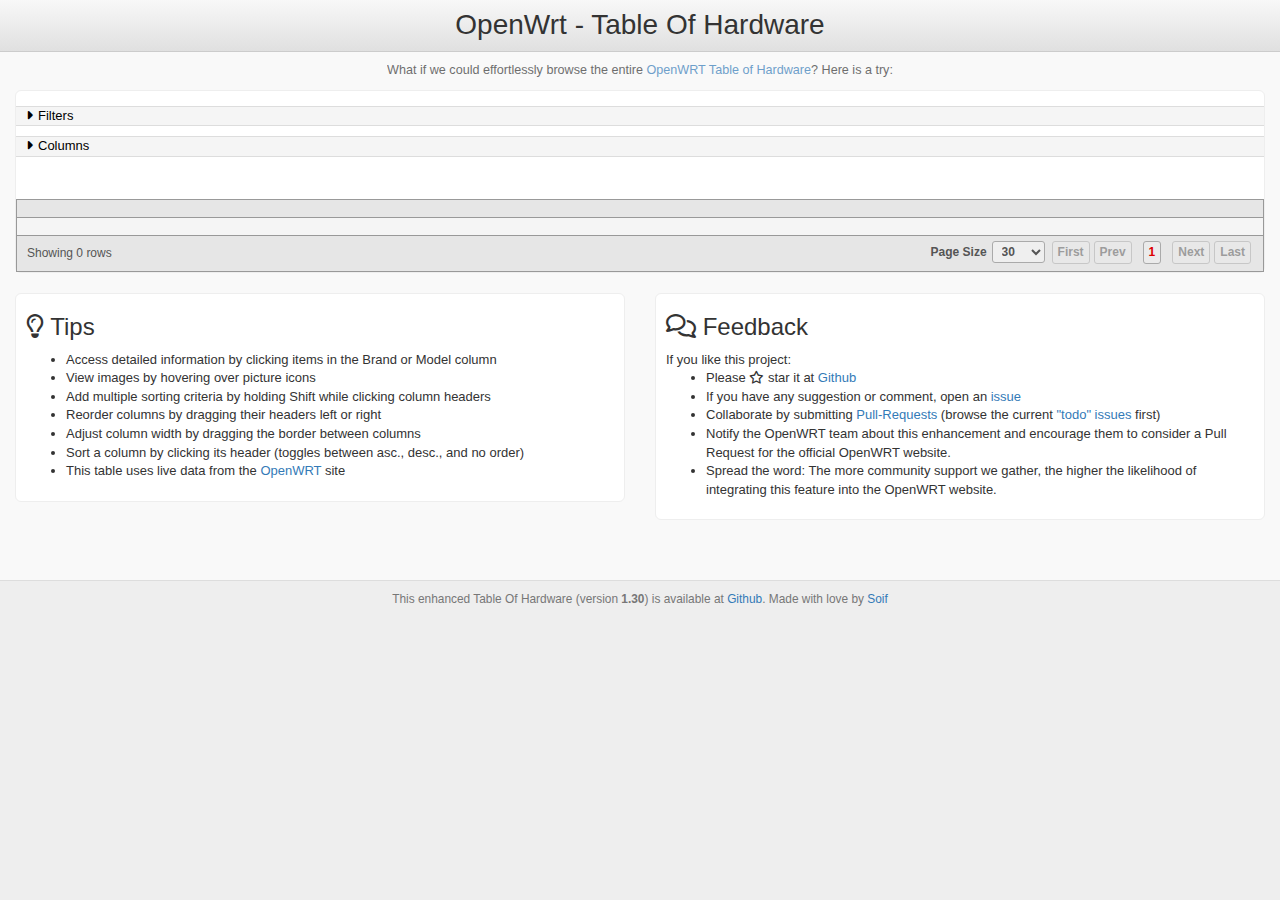
==== commit 1cbf47f7: "rename 'toh-cols-content"' to 'toh-cols-columns-content'" ====
--- a/src/www/index.html
+++ b/src/www/index.html
@@ -88,16 +88,16 @@
 						</div>
 					
 						<!-- Views ------------------- -->						
-						<div id="toh-top-views" class="toh-top-block">
+						<div id="toh-top-cols" class="toh-top-block">
 
-							<div id="toh-views-title" class="toh-top-title">
-								<span class="toh-title"><a href="#" class="toh-views-but-toggle"><i class="fa-solid fa-caret-right"></i>Columns</a></span><span id="toh-views-presets" class="toh-top-title-presets"></span>								
+							<div id="toh-cols-title" class="toh-top-title">
+								<span class="toh-title"><a href="#" class="toh-cols-but-toggle"><i class="fa-solid fa-caret-right"></i>Columns</a></span><span id="toh-views-presets" class="toh-top-title-presets"></span>								
 							</div>
 
-							<div id="toh-views-container" class="toh-top-container toh-hidden">
-								<div class="toh-views-list row">
+							<div id="toh-cols-container" class="toh-top-container toh-hidden">
+								<div class="toh-cols-list row">
 									<div class="col-md-12">
-										<div id="toh-views-content" class="toh-views-list-multi"></div>
+										<div id="toh-cols-columns-content" class="toh-cols-list-multi"></div>
 									</div>
 								</div>
 							</div>
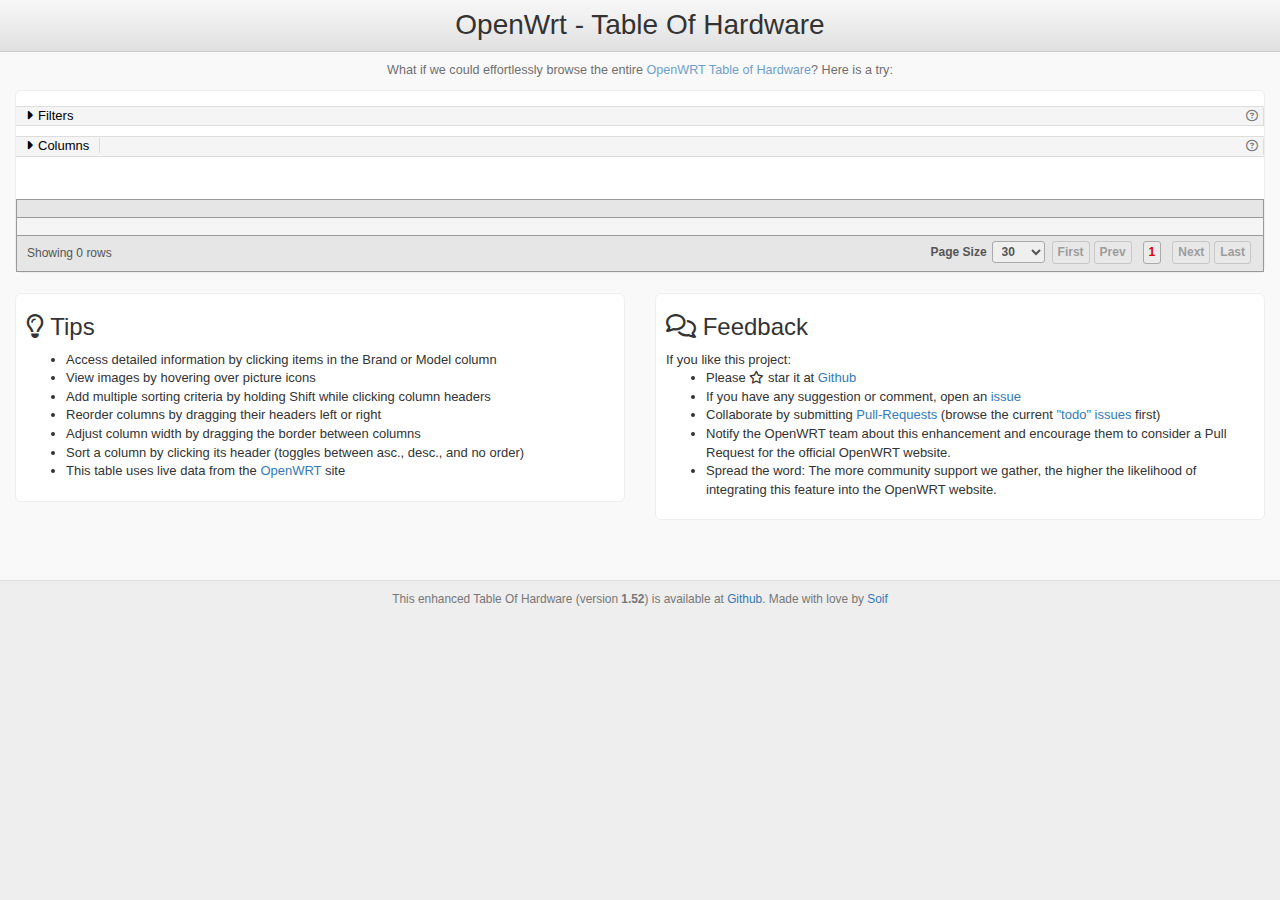
==== commit 9ab063d6: "releases v1.52" ====
--- a/src/www/index.html
+++ b/src/www/index.html
@@ -54,13 +54,14 @@
 						<div id="toh-top-filters" class="toh-top-block">
 
 							<div id="toh-filters-title" class="toh-top-title">
+								<div id="toh-filters-upresets" class="toh-upresets"><span class="toh-upresets-title"><a href="#" title=""><i class="fa-regular fa-circle-question"></i></a></span><span class="toh-filters-presets toh-top-title-presets toh-top-title-upresets toh-upresets-content"></span></div>
 								<span class="toh-title"><a href="#" class="toh-filters-but-toggle"><i class="fa-solid fa-caret-right"></i>Filters</a></span>
 							</div>
 							
 							<div id="toh-filters-container" class="toh-top-container toh-hidden">
 
 								<div id="toh-filters-options">
-									<div class="toh-options-title">Link Columns View:</div>
+									<div class="toh-options-title"><a href="#" title="Automatically show columns related to the selected features">Links Columns View <i class="fa-regular fa-circle-question"></i></a></div>
 										<div class="toh-options-radios">
 											<div><input type="radio" name="filtcol" value="none" id="toh-radio-opt-none" checked="true">	<label for="toh-radio-opt-none">Don't change</label></div>
 											<div><input type="radio" name="filtcol" value="add" id="toh-radio-opt-add">					<label for="toh-radio-opt-add">Add filtered</label></div>
@@ -68,9 +69,9 @@
 										</div>									
 								</div>
 	
-								<div id="toh-filters-presets" class="toh-filters">
+								<div id="toh-filters-presets" class="">
 									<div class="toh-filters-subtitle">Presets:</div>
-									<div class="toh-filters-list" ></div>
+									<div class="toh-filters-list toh-filters-presets" ></div>
 								</div>
 								<div id="toh-filters-features" class="toh-filters">
 									<div class="toh-filters-subtitle">Features:</div>
@@ -91,7 +92,8 @@
 						<div id="toh-top-cols" class="toh-top-block">
 
 							<div id="toh-cols-title" class="toh-top-title">
-								<span class="toh-title"><a href="#" class="toh-cols-but-toggle"><i class="fa-solid fa-caret-right"></i>Columns</a></span><span id="toh-views-presets" class="toh-top-title-presets"></span>								
+								<div id="toh-cols-upresets" class="toh-upresets"><span class="toh-upresets-title"><a href="#" title=""><i class="fa-regular fa-circle-question"></i></a></span><span class="toh-top-title-presets toh-top-title-upresets toh-upresets-content"></span></div>
+								<span class="toh-title"><a href="#" class="toh-cols-but-toggle"><i class="fa-solid fa-caret-right"></i>Columns</a></span><span id="toh-cols-presets" class="toh-top-title-presets"></span>								
 							</div>
 
 							<div id="toh-cols-container" class="toh-top-container toh-hidden">
@@ -102,6 +104,12 @@
 								</div>
 							</div>
 
+						</div>
+
+						<div id="toh-upreset-popup-save" class="toh-hidden">
+							<input type="text" size="10" placeholder="name">
+							<div class="toh-desc-mini">(up to <b id="toh-upreset-popup-max">8</b> characters)</div>
+							<div><button class="toh-popup-button">Save (as Cookie)</button></div>
 						</div>
 
 						<!-- Buttons ------------------- -->						
@@ -158,7 +166,7 @@
 
 			<div id="demo-foot" class="row">
 				<div class="container">
-					This enhanced Table Of Hardware (version <b>1.30</b>) is available at <a href="https://github.com/soif/OpenWrtTOH/" target="_blank">Github</a>. Made with love by <a href="https://github.com/soif" target="_blank">Soif</a>
+					This enhanced Table Of Hardware (version <b>1.52</b>) is available at <a href="https://github.com/soif/OpenWrtTOH/" target="_blank">Github</a>. Made with love by <a href="https://github.com/soif" target="_blank">Soif</a>
 				</div>
 			</div>
 
--- a/src/www/static/css/toh.css
+++ b/src/www/static/css/toh.css
@@ -14,7 +14,7 @@
 	display: none;
 }
 
-/* Top section ------------------------------------------------*/
+/* Top sections ------------------------------------------------*/
 #toh-top{
     margin-bottom: 10px;
 }
@@ -32,6 +32,7 @@
 	border-width: 1px 0 1px 0;
 	border-style: solid;	
 	background-color: #f5f5f5;
+	overflow: hidden;
 } 
 .toh-title{
 	padding-right: 10px;
@@ -46,19 +47,84 @@
 	margin-right: 5px;
 }
 
+/* Top Menus ---------------------------- */
+
+.toh-top-title-presets A{
+	display: inline-block;
+	padding: 1px 9px;
+	text-decoration: none;
+	background-color: #fff;	
+	border-right: 1px solid #ddd;
+}
+.toh-upresets-content A{
+	/* background-color: #fbf7f0; */
+	opacity: 0.5;
+}
+.toh-upresets-content A.toh-used{
+	background-color: #eceaf8;
+	opacity: 1.0;
+	color: #000;
+}
+.toh-upresets-content A.toh-saving{
+	background-color: #fae9cb;
+	opacity: 1.0;
+	color: #000;
+}
+.toh-upresets{
+	float:right;
+	margin-left: 15px;
+}
+.toh-upresets-title{
+	display: inline-block;
+	padding-right: 5px;
+	border-right: 1px solid #ddd;
+	font-size: 12px;
+}
+.toh-upresets-title A{
+	color: #777;
+	text-decoration: none;
+}
+.toh-upresets-title A:hover{
+	color: #000;
+}
+
+/* upreset popup -------------------------*/
+#toh-upreset-popup-save{
+	position: absolute;
+	background-color: #f9f9ff;
+	border: 1px solid #ccc;
+	padding: 10px;
+	font-size: 12px;
+	z-index: 1000;
+}
+#toh-upreset-popup-save .toh-desc-mini{
+	font-size: 11px;
+	color: #aaa;
+	margin-top: 2px;
+	margin-bottom: 5px;
+}
+}
+#toh-upreset-popup-save BUTTON{
+	background-color: #fff;
+}
+
 /* Top Filters ---------------------------- */
 #toh-top-filters{
 }
 
 #toh-filters-options{
+	float: right;
 	margin-top: 2px;
-	float: right;
+	margin-left: 10px;
 	font-size: 11px;
 	border: 1px solid #ddd;
 	background: #fafafa;
 	padding: 3px 5px;
-}
-.toh-options-title{
+	color: #777;
+}
+.toh-options-title A{
+	color: #777;
+	text-decoration: none;
 }
 .toh-options-radios{
 	line-height: 110%;
@@ -67,7 +133,7 @@
 	font-weight: normal;
 }
 
-.toh-filters{
+#toh-filters-presets{
 	margin-bottom: 10px;
 }
 .toh-filters-subtitle{
@@ -149,63 +215,52 @@
 }
 
 
-/* Top Menus ---------------------------- */
-
-.toh-top-title-presets A{
-	display: inline-block;
-	padding: 1px 9px;
-	text-decoration: none;
-	background-color: #fff;	
+
+/* Top Views ---------------------------- */
+/* #toh-views{
+	margin-bottom: 10px;
+} */
+#toh-cols-title .toh-title{
 	border-right: 1px solid #ddd;
 }
 
-
-/* Top Views ---------------------------- */
-#toh-views{
-	margin-bottom: 10px;
-}
-#toh-views-title .toh-title{
-	border-right: 1px solid #ddd;
-}
-
-#toh-views-container{
+#toh-cols-container{
 	padding-bottom: 10px;
 	border-bottom: 1px solid #ccc;
 }
 
-.toh-views-list UL{
-	list-style-type: none;
+.toh-cols-list UL{
 	padding-left: 15px;
 }
-.toh-views-list-multi {
+.toh-cols-list-multi {
   column-count: 6;
   column-gap: 2em;
 }
 @media screen and (max-width: 1000px) {
-	.toh-views-list-multi {
+	.toh-cols-list-multi {
 		column-count: 5;
 	}
 }
 @media screen and (max-width: 800px) {
-	.toh-views-list-multi {
+	.toh-cols-list-multi {
 		column-count: 4;
 	}
 }
 @media screen and (max-width: 680px) {
-	.toh-views-list-multi {
+	.toh-cols-list-multi {
 		column-count: 3;
 	}
 }
 @media screen and (max-width: 540px) {
-	.toh-views-list-multi {
+	.toh-cols-list-multi {
 		column-count: 2;
 	}
 }
-.toh-views-list A{
-	color: #000;
-	text-decoration: none;
-}
-.toh-views-list .toh-colgroup-title A{
+.toh-cols-list A{
+	color: #000;
+	text-decoration: none;
+}
+.toh-cols-list .toh-colgroup-title A{
 	font-size: 12px;
 	font-weight: bold;	
 	color: #888;
@@ -356,7 +411,7 @@
 	), #aaa;
 	color: #000;
 }
-.toh-top-title-presets A.selected{
+.toh-top-title-presets A.toh-selected{
 	background-color: #558;
 	background: linear-gradient(to bottom, 
 		rgba(255,255,255, 0.5),
@@ -364,7 +419,7 @@
 	), #558;
 	color: #fff;
 }
-.toh-top-title-presets A.toh-view-custom.selected{
+.toh-top-title-presets A.toh-view-custom.toh-selected{
 	background-color: #448;
 }
 
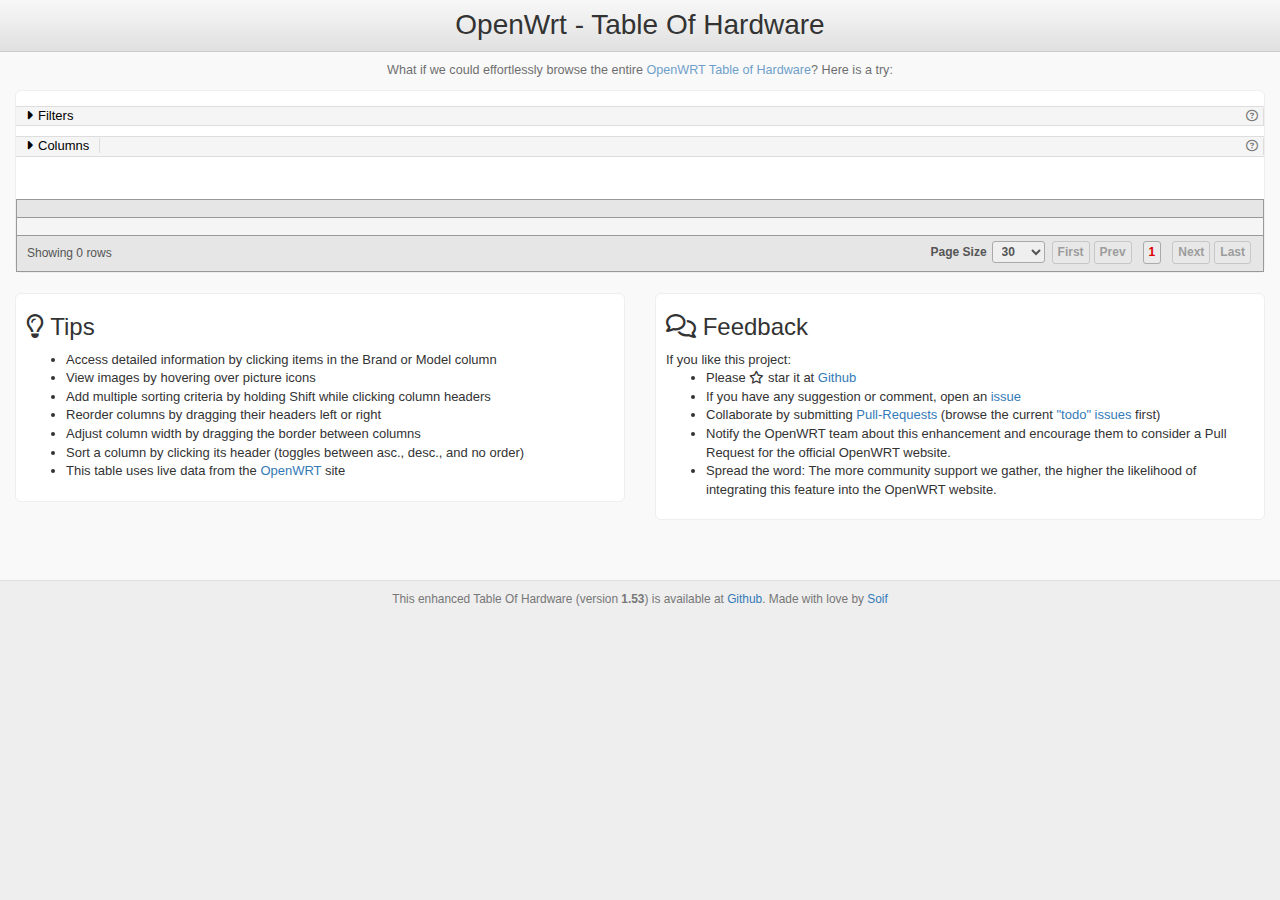
==== commit 7d66f3d0: "Rename feature filter: from "PoE powered" to "PoE capable"" ====
--- a/src/www/index.html
+++ b/src/www/index.html
@@ -166,7 +166,7 @@
 
 			<div id="demo-foot" class="row">
 				<div class="container">
-					This enhanced Table Of Hardware (version <b>1.52</b>) is available at <a href="https://github.com/soif/OpenWrtTOH/" target="_blank">Github</a>. Made with love by <a href="https://github.com/soif" target="_blank">Soif</a>
+					This enhanced Table Of Hardware (version <b>1.53</b>) is available at <a href="https://github.com/soif/OpenWrtTOH/" target="_blank">Github</a>. Made with love by <a href="https://github.com/soif" target="_blank">Soif</a>
 				</div>
 			</div>
 
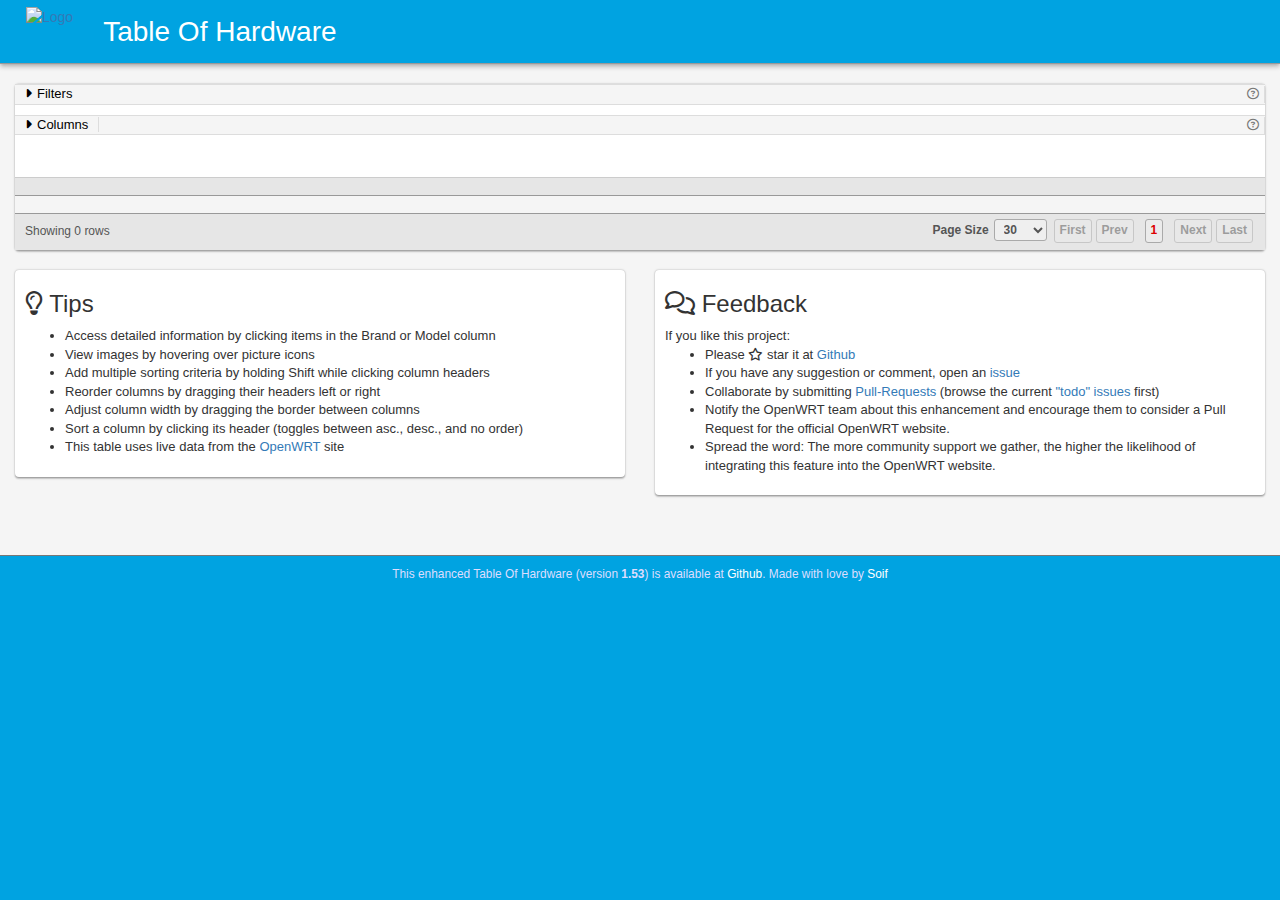
==== commit 248cdbb6: "Mimic current Firmware-Selector page - #5" ====
--- a/src/www/index.html
+++ b/src/www/index.html
@@ -5,6 +5,8 @@
 		<meta charset="utf-8">
 		<meta name="viewport" content="width=device-width, initial-scale=1">
 		<title>OpenWRT Table of Hardware - Smarter and faster </title>
+
+	    <link rel="icon" href="static/img/favicon.ico" />
 
 		<meta name="description" content="Explore our enhanced OpenWRT Table of Hardware. Find detailed compatibility information for routers, access points, and embedded devices supported by OpenWRT firmware.">
 		<meta name="keywords" content="OpenWRT, hardware compatibility, Table of Hardware, TOH, router firmware, open-source networking, device support, wireless routers">
@@ -30,24 +32,22 @@
 
 	</head>
 	<body>
-		<div id="demo-page">
+		<div id="toh-page">
 			
 			<div class="container-fluid">
 
-				<div id="demo-header" class="row">
-						<div id="toh-loading"><i class="fa-solid fa-arrows-rotate fa-spin"></i></div>
-					<div id="demo-header-title" class="container-fluid">
-						<h1>OpenWrt - Table Of Hardware</h1>
-					</div>
+				<div id="toh-header" class="row">
+					<div id="toh-header-logo"><a href="https://openwrt.org"><img src="static/img/logo.svg" alt="Logo" /></a></div>
+					<div id="toh-loading"><i class="fa-solid fa-arrows-rotate fa-spin"></i></div>
+					<div id="toh-header-title"><h1>Table Of Hardware</h1></div>
 				</div>
 				
 				
 				<div id="demo-intro">
-					What if we could effortlessly browse the entire <a href="https://openwrt.org/toh/start" target="_blank">OpenWRT Table of Hardware</a>? Here is a try:
 				</div>
 
 				
-				<div id="demo-toh">
+				<div id="toh-main" class="toh-box">
 					
 					<div id="toh-top">
 						<!-- Filters ------------------- -->
@@ -132,9 +132,9 @@
 				</div>
 
 
-				<div id="demo-info" class="row">
+				<div id="toh-info" class="row">
 					<div class="col-sm-6">
-						<div id="demo-tips" class="demo-box">			
+						<div id="demo-tips" class="toh-box">			
 							<h3><i class="fa-regular fa-lightbulb"></i> Tips</h3>
 							<ul>
 								<li>Access detailed information by clicking items in the Brand or Model column</li>
@@ -148,7 +148,7 @@
 						</div>
 					</div>
 					<div class="col-sm-6">
-						<div id="demo-feedback" class="demo-box">			
+						<div id="demo-feedback" class="toh-box">			
 							<h3><i class="fa-regular fa-comments"></i> Feedback</h3>
 							If you like this project:
 							<ul>
@@ -164,7 +164,7 @@
 
 			</div>
 
-			<div id="demo-foot" class="row">
+			<div id="toh-footer" class="row">
 				<div class="container">
 					This enhanced Table Of Hardware (version <b>1.53</b>) is available at <a href="https://github.com/soif/OpenWrtTOH/" target="_blank">Github</a>. Made with love by <a href="https://github.com/soif" target="_blank">Soif</a>
 				</div>
--- a/src/www/static/css/toh.css
+++ b/src/www/static/css/toh.css
@@ -3,10 +3,10 @@
 
 /* ---------------------------------------------------------- */
 #toh-loading{
-	font-size: 1.9em;
-	top: 6px;
+	font-size: 2em;
+	top: 10px;
 	right: 20px;
-	color: #062fed;
+	color: yellow;
 	position: absolute;
 }
 
@@ -109,8 +109,6 @@
 }
 
 /* Top Filters ---------------------------- */
-#toh-top-filters{
-}
 
 #toh-filters-options{
 	float: right;
@@ -118,6 +116,7 @@
 	margin-left: 10px;
 	font-size: 11px;
 	border: 1px solid #ddd;
+	border-radius: 5px;
 	background: #fafafa;
 	padding: 3px 5px;
 	color: #777;
--- a/src/www/static/css/demo.css
+++ b/src/www/static/css/demo.css
@@ -2,56 +2,95 @@
 	http://src.dev.lo.lo/OpenWrtTOH/src/www/static/css/demo.css */
 
 /* Layout ------------------------------ */
-#demo-page{
-	background-color: #f9f9f9;
+#toh-page{
+	background-color: rgb(245, 245, 245);
 }
-#demo-header{
-	background: -webkit-linear-gradient(top, rgba(255, 255, 255, 0.58) 0%, rgba(0, 0, 0, 0.06) 100%) #eee;
-	background: -moz-linear-gradient(top, rgba(255, 255, 255, 0.58) 0%, rgba(0, 0, 0, 0.06) 100%) #eee;
-	background: -ms-linear-gradient(top, rgba(255, 255, 255, 0.58) 0%, rgba(0, 0, 0, 0.06) 100%) #eee;
-	background: linear-gradient(to bottom, rgba(255, 255, 255, 0.58) 0%, rgba(0, 0, 0, 0.06) 100%) #eee;
-	border-bottom: 1px solid #ccc;
-	margin-bottom: 10px;
+
+/* Header ------------------------------------------------------------------------------------------------------  */
+#toh-header{
+	height: 64px;
+	background: rgb(0, 163, 225);
+	border-bottom: 1px solid #999;
+	margin-bottom: 20px;
+	box-shadow: 0em 0.125em 0.25em -0.06em rgba(0, 0, 0, 0.2),
+		0em 0.25em 0.3em 0em rgba(0, 0, 0, 0.14),
+		0em 0.06em 0.625em 0em rgba(0, 0, 0, 0.12);
 }
-div#demo-header h1 {
+
+#toh-header-logo{
+	float: left;
+	margin: 6px 30px 0 26px;
+}
+#toh-header-logo IMG{
+	height:48px;
+}
+#toh-header-title{
+	height: 64px;
+}
+#toh-header h1 {
+	margin: 0;
+	line-height: 64px;
+	text-align: left;
+	font-size: 2em;
+	color: #fff;
+}
+
+
+/* Footer ------------------------------------------------------------------------------------------------------  */
+
+#toh-footer{
+	border-top: 1px solid #777;
+    font-size: 0.85em;
+	padding: 10px 0;
 	text-align: center;
-	margin: 10px 0;
-	font-size: 2em;
+	color: #ddf;
 }
+#toh-footer A{
+	color: #fff
+}
+body,
+#toh-footer {
+	background: rgb(0, 163, 225);
+}
+
+
+/* Page content ----------------------------------------------------------------------------------------------  */
+
 #demo-intro{
-	margin-bottom: 10px;
+	margin-bottom: 20px;
     font-size: 0.9em;
 	text-align: center;
 	opacity: 0.7;
 }
-#demo-toh{
-    margin-bottom: 20px;
-	padding-top: 15px;
-	border: 1px solid #eee;
-	border-radius: 6px;
+
+.toh-box{
+	border-color: #ccc;
+	border-radius: 4px;
 	background: #fff;
+	box-shadow: 0em 0.06em 0.19em 0em rgba(0, 0, 0, 0.2),
+		0em 0.06em 0.1em 0em rgba(0, 0, 0, 0.14),
+		0em 0.125em 0.13em 0em rgba(0, 0, 0, 0.12);
+	/* transition: box-shadow 300ms cubic-bezier(0.4, 0, 0.2, 1) 0ms; */
+	/* border: 1px solid #eee; */
 }
-#demo-info{
-    margin-bottom: 50px;
+
+#toh-main{
+	padding-top: 0;
+	margin-bottom: 20px;
 }
-.demo-box{
+
+#toh-table{
+	border-color: #ccc;
+	border-width: 1px 0 0 0;
+	border-bottom: 0px;
+}
+
+#toh-info{
+	margin-bottom: 50px;
+}
+#toh-info .toh-box{
 	margin-bottom: 10px;
-	padding: 0 10px 10px 10px;
-	border: 1px solid #eee;
-	border-radius: 6px;
-	background: #fff;
+	padding: 1px 10px 10px 10px;
 	font-size: 13px;
 }
-#demo-foot{
-	border-top: 1px solid #ddd;
-    font-size: 0.85em;
-	padding: 10px 0;
-	text-align: center;
-	color: #777;
-}
 
-body,
-#demo-foot {
-	background-color: #eee;
-}
-
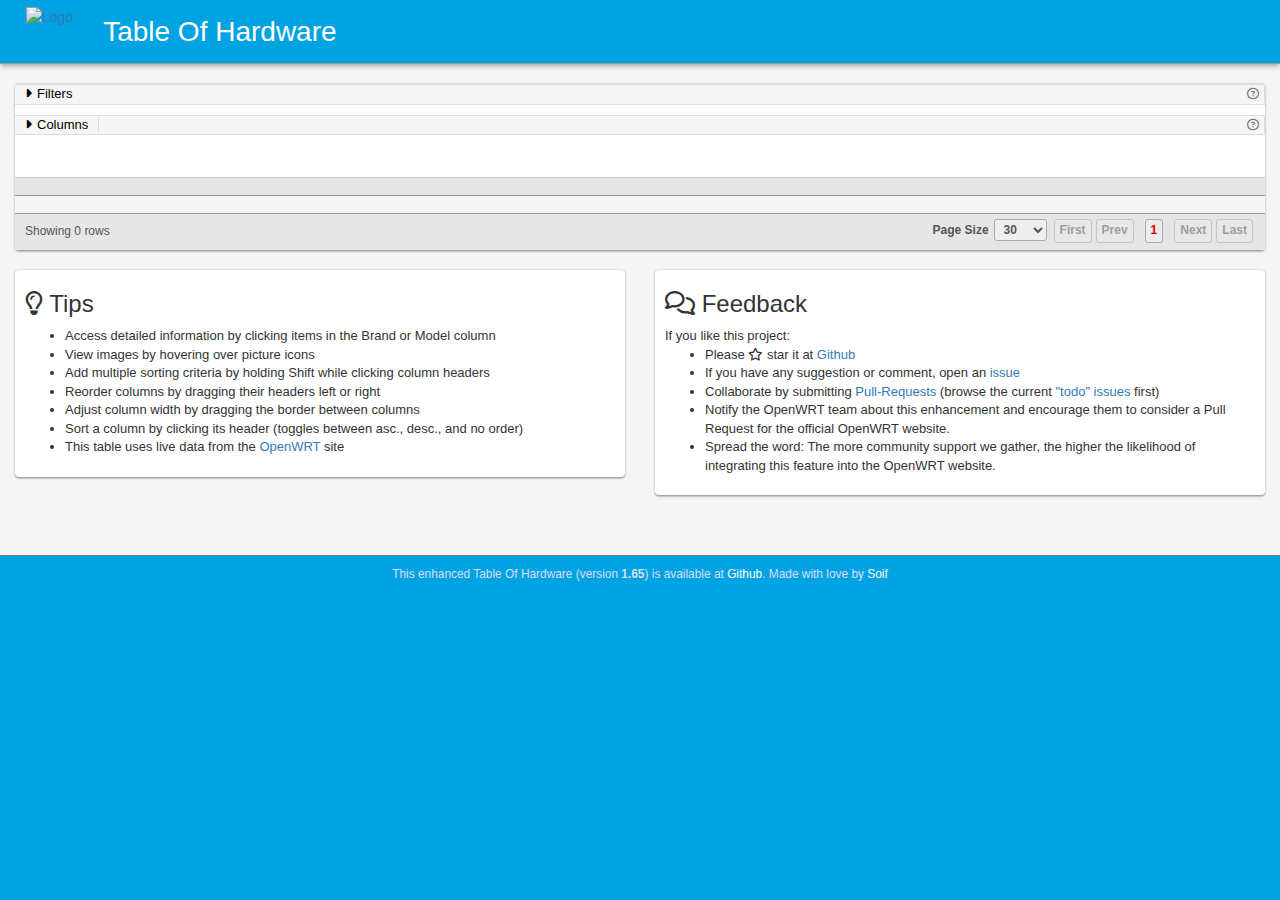
==== commit 6246e72f: "Bump to version 1.65" ====
--- a/src/www/index.html
+++ b/src/www/index.html
@@ -166,7 +166,7 @@
 
 			<div id="toh-footer" class="row">
 				<div class="container">
-					This enhanced Table Of Hardware (version <b>1.53</b>) is available at <a href="https://github.com/soif/OpenWrtTOH/" target="_blank">Github</a>. Made with love by <a href="https://github.com/soif" target="_blank">Soif</a>
+					This enhanced Table Of Hardware (version <b>1.65</b>) is available at <a href="https://github.com/soif/OpenWrtTOH/" target="_blank">Github</a>. Made with love by <a href="https://github.com/soif" target="_blank">Soif</a>
 				</div>
 			</div>
 
--- a/src/www/static/css/toh.css
+++ b/src/www/static/css/toh.css
@@ -176,7 +176,7 @@
 	margin-right: 5px;
 }
 .toh-filter-title{
-	width: 240px;
+	width: 180px;
 	display: inline-block;
 	margin-right: 6px;
 }
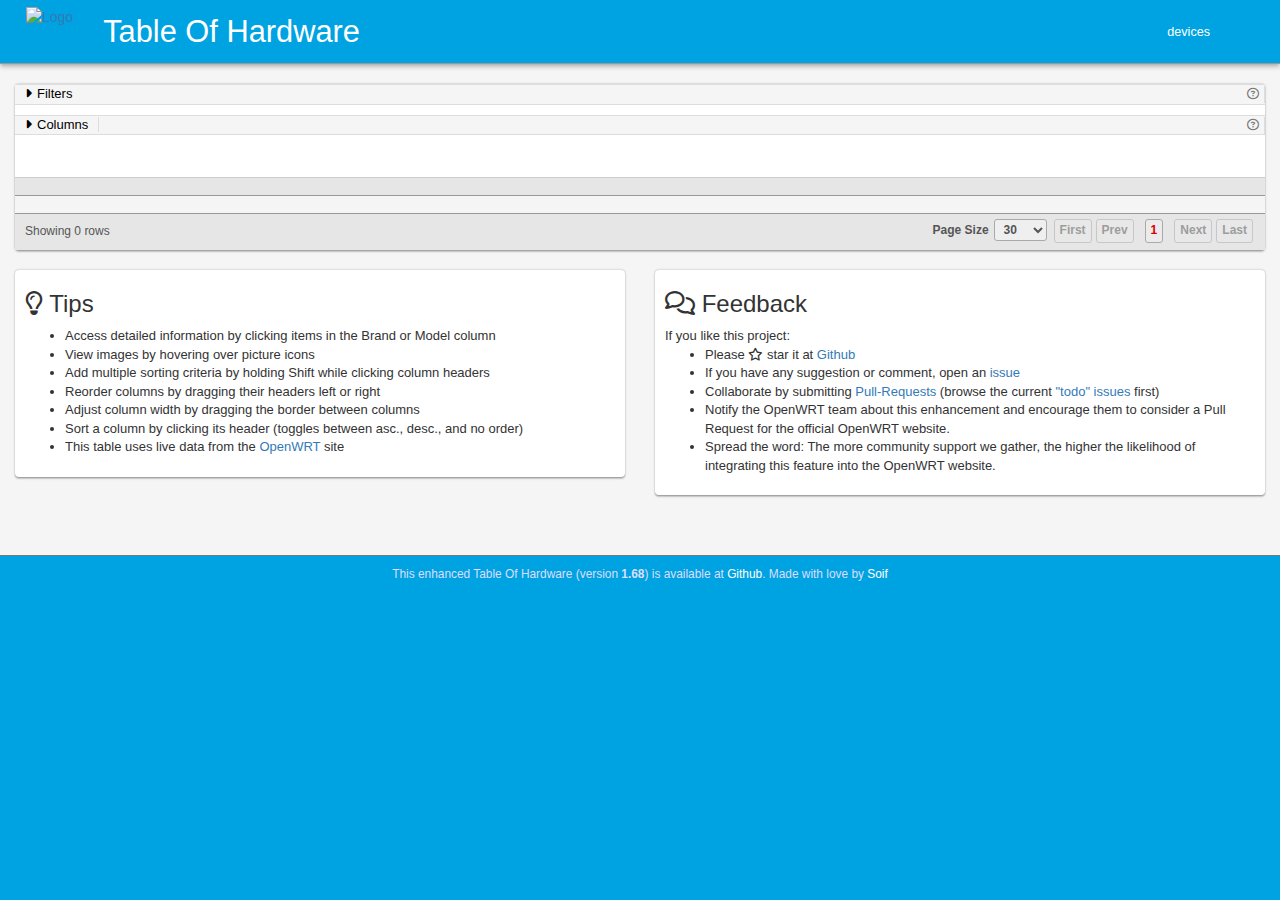
==== commit a8ddf43b: "Bump to version v1.68" ====
--- a/src/www/index.html
+++ b/src/www/index.html
@@ -38,8 +38,9 @@
 
 				<div id="toh-header" class="row">
 					<div id="toh-header-logo"><a href="https://openwrt.org"><img src="static/img/logo.svg" alt="Logo" /></a></div>
+					<div id="toh-header-count"><span id="toh-count"></span> devices</div>
 					<div id="toh-loading"><i class="fa-solid fa-arrows-rotate fa-spin"></i></div>
-					<div id="toh-header-title"><h1>Table Of Hardware</h1></div>
+					<div id="toh-header-title"><h1><a href="#">Table Of Hardware</a></h1></div>
 				</div>
 				
 				
@@ -166,7 +167,7 @@
 
 			<div id="toh-footer" class="row">
 				<div class="container">
-					This enhanced Table Of Hardware (version <b>1.65</b>) is available at <a href="https://github.com/soif/OpenWrtTOH/" target="_blank">Github</a>. Made with love by <a href="https://github.com/soif" target="_blank">Soif</a>
+					This enhanced Table Of Hardware (version <b>1.68</b>) is available at <a href="https://github.com/soif/OpenWrtTOH/" target="_blank">Github</a>. Made with love by <a href="https://github.com/soif" target="_blank">Soif</a>
 				</div>
 			</div>
 
--- a/src/www/static/css/demo.css
+++ b/src/www/static/css/demo.css
@@ -31,10 +31,27 @@
 	margin: 0;
 	line-height: 64px;
 	text-align: left;
-	font-size: 2em;
+	font-size: 2.2em;
+}
+#toh-header h1,
+#toh-header h1 A{
 	color: #fff;
+	text-decoration: none;
 }
-
+#toh-header-count{
+	float: right;
+	line-height: 64px;
+	margin-right: 70px;
+	color: #fff;
+	font-size: 0.9em;
+}
+#toh-count B{
+	font-weight: normal;
+	color: yellow;
+}
+#toh-count I{
+	font-style: normal;
+}
 
 /* Footer ------------------------------------------------------------------------------------------------------  */
 
